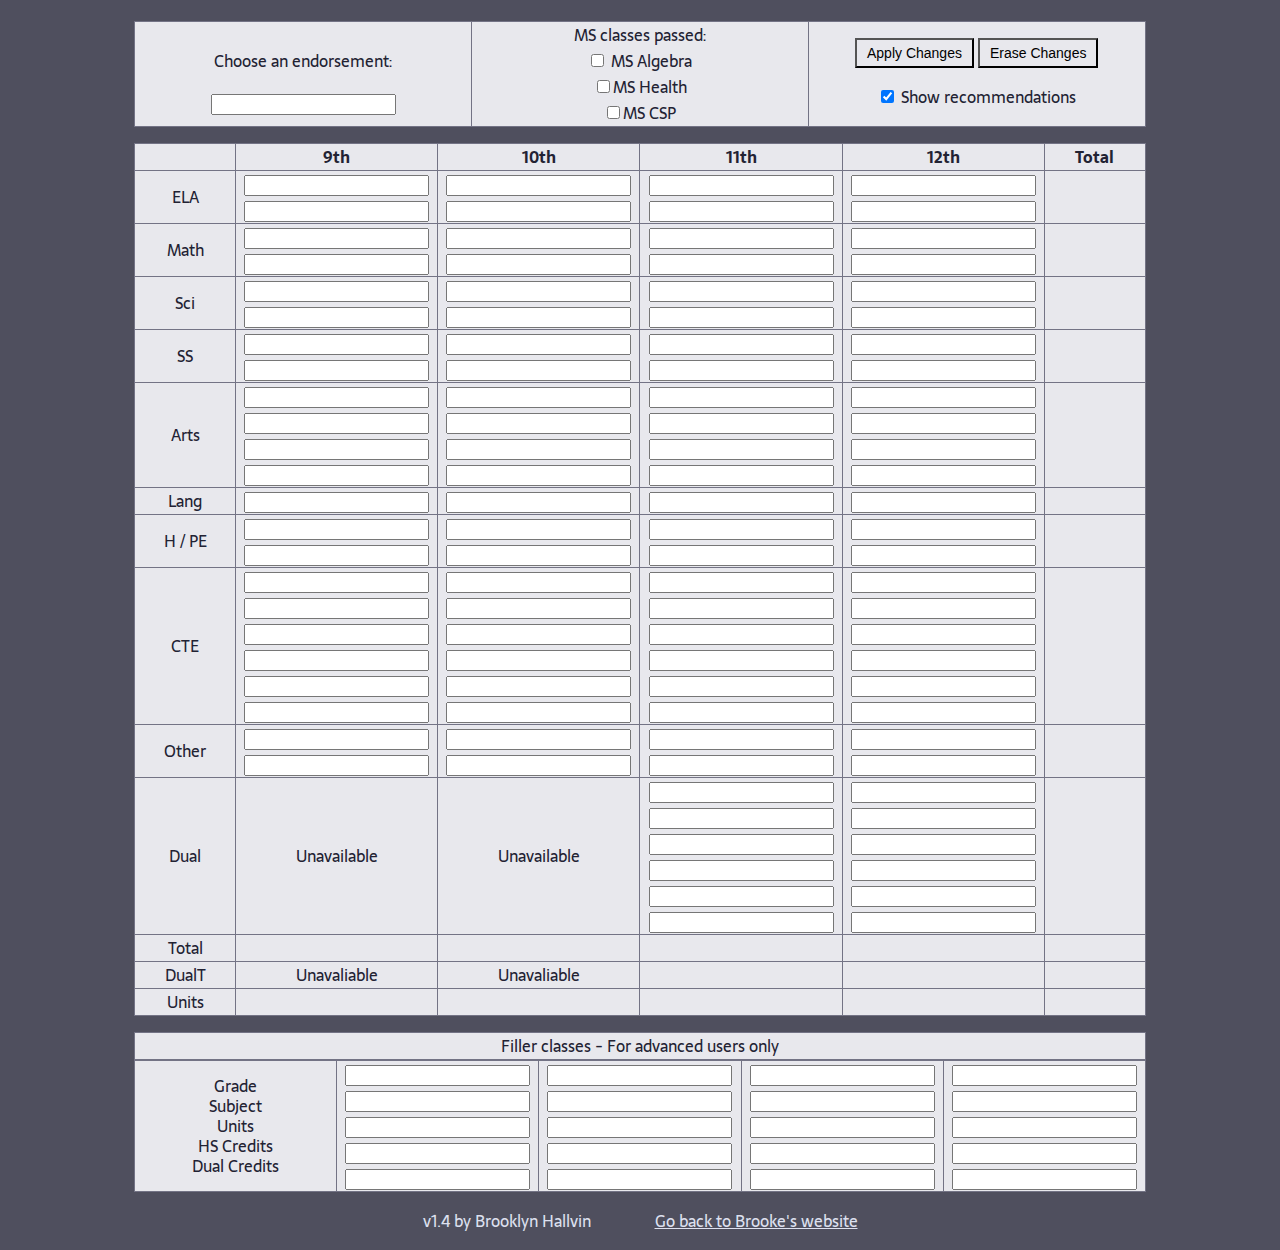
==== bcc/index.html @ bc2b1591 "CASE SENSITIVE????" ====
<!DOCTYPE html>
<html>
	<head>
		<link rel="preconnect" href="https://fonts.gstatic.com">
		<link href="https://fonts.googleapis.com/css2?family=Sarala&family=Sofia&display=swap" rel="stylesheet">
		<title>Project BCC</title>
		<link rel="stylesheet" type="text/css" href="css/style.css">
		<link rel="shortcut icon" href="#">
	</head>
	<body>
		<p class="pad">&nbsp</p>
		<table class="center">
			<colgroup>
				<col width="33%" />
				<col width="33%" />
				<col width="33%" />
			</colgroup>
			<tr>
				<td>
					<p>Choose an endorsement:</p>
					<input list="selection_" name="selection" id="selection" />
					<datalist id="selection_">
						<option value="Advanced Endorsement">Advanced Endorsement</option>
						<option value="Advanced Career Endorsement">Advanced Career Endorsement</option>
						<option value="Advanced Honors Endorsement">Advanced Honors Endorsement</option>
					</datalist>
				</td>
				<td>
					<legend>MS classes passed:</legend>
					<input type="checkbox" id="msclass"> MS Algebra <br>
					<input type="checkbox" id="msclass0">MS Health <br>
					<input type="checkbox" id="msclass1">MS CSP <br>
				</td>
				<td>
					<button class="button" type="button" onclick="calc()">Apply Changes</button>
					<button class="button" type="button" onclick="deleteItems()">Erase Changes</button>
					<p></p>
					<input type="checkbox" id="rec" onclick="show()" value="1" Checked> Show recommendations
				</td>
			</tr>
		</table>
		<p></p>
		<table class="center">
			<colgroup>
				<col width="10%" />
				<col width="20%" />
				<col width="20%" />
				<col width="20%" />
				<col width="20%" />
				<col width="10%" />
			</colgroup>
			<tr>
				<th></th>
				<th>9th</th>
				<th>10th</th>
				<th>11th</th>
				<th>12th</th>
				<th>Total</th>
			</tr>
			<tr>
				<td>ELA</td>
				<td>
					<input list="class_9" name="class9" id="class9" />
					<datalist id="class_9">
						<option value="English I">English I</option>
						<option value="Honors English I">Honors English I</option>
						<option value="Strategic Reading">Strategic Reading</option>
					</datalist>
					<input list="class_95" name="class95" id="class95" />
					<datalist id="class_95">
						<option value="English I">English I</option>
						<option value="Honors English I">Honors English I</option>
						<option value="Strategic Reading">Strategic Reading</option>
					</datalist>
				</td>
				<td>
					<input list="class_90" name="class90" id="class90" />
					<datalist id="class_90">
						<option value="English II + Speech">English II + Speech</option>
						<option value="Honors English II + Speech">Honors English II + Speech</option>
						<option value="Strategic Reading">Strategic Reading</option>
						<option value="Debate I">Debate I</option>
						<option value="Debate II">Debate II</option>
					</datalist>
					<input list="class_96" name="class96" id="class96" />
					<datalist id="class_96">
						<option value="English II + Speech">English II + Speech</option>
						<option value="Honors English II + Speech">Honors English II + Speech</option>
						<option value="Strategic Reading">Strategic Reading</option>
						<option value="Debate I">Debate I</option>
						<option value="Debate II">Debate II</option>
					</datalist>
				</td>
				<td>
					<input list="class_91" name="class91" id="class91" />
					<datalist id="class_91">
						<option value="English III">English III</option>
						<option value="Honors English III">Honors English III</option>
						<option value="Strategic Reading">Strategic Reading</option>
						<option value="Creative Writing">Creative Writing</option>
						<option value="Debate I">Debate I</option>
						<option value="Debate II">Debate II</option>
					</datalist>
					<input list="class_92" name="class92" id="class92" />
					<datalist id="class_92">
						<option value="English III">English III</option>
						<option value="Honors English III">Honors English III</option>
						<option value="Strategic Reading">Strategic Reading</option>
						<option value="Creative Writing">Creative Writing</option>
						<option value="Debate I">Debate I</option>
						<option value="Debate II">Debate II</option>
					</datalist>
				</td>
				<td>
					<input list="class_93" name="class93" id="class93" />
					<datalist id="class_93">
						<option value="English IV">English IV</option>
						<option value="Strategic Reading">Strategic Reading</option>
						<option value="Creative Writing">Creative Writing</option>
						<option value="Research and Communications Writing">Research and Communications Writing</option>
						<option value="Senior Literature">Senior Literature</option>
						<option value="Debate I">Debate I</option>
						<option value="Debate II">Debate II</option>
					</datalist>
					<input list="class_94" name="class94" id="class94" />
					<datalist id="class_94">
						<option value="English IV">English IV</option>
						<option value="Strategic Reading">Strategic Reading</option>
						<option value="Creative Writing">Creative Writing</option>
						<option value="Research and Communications Writing">Research and Communications Writing</option>
						<option value="Senior Literature">Senior Literature</option>
						<option value="Debate I">Debate I</option>
						<option value="Debate II">Debate II</option>
					</datalist>
				</td>
				<td id="9sub"></td>
			</tr>
			<tr>
				<td>Math</td>
				<td>
					<input list="class_8" name="class8" id="class8" />
					<datalist id="class_8">
						<option value="Pre-Algebra">Pre-Algebra</option>
						<option value="Algebra I Lab">Algebra I Lab</option>
						<option value="Algebra I">Algebra I</option>
						<option value="Geometry">Geometry</option>
						<option value="Accelerated Geometry">Accelerated Geometry</option>
						<option value="Algebra II">Algebra II</option>
						<option value="Accelerated Algebra II">Accelerated Algebra II</option>
					</datalist>
					<input list="class_85" name="class85" id="class85" />
					<datalist id="class_85">
						<option value="Pre-Algebra">Pre-Algebra</option>
						<option value="Algebra I Lab">Algebra I Lab</option>
						<option value="Algebra I">Algebra I</option>
						<option value="Geometry">Geometry</option>
						<option value="Accelerated Geometry">Accelerated Geometry</option>
						<option value="Algebra II">Algebra II</option>
						<option value="Accelerated Algebra II">Accelerated Algebra II</option>
					</datalist>
				</td>
				<td>
					<input list="class_80" name="class80" id="class80" />
					<datalist id="class_80">
						<option value="Algebra I">Algebra I</option>
						<option value="Geometry">Geometry</option>
						<option value="Accelerated Geometry">Accelerated Geometry</option>
						<option value="Algebra II">Algebra II</option>
						<option value="Accelerated Algebra II">Accelerated Algebra II</option>
					</datalist>
					<input list="class_86" name="class86" id="class86" />
					<datalist id="class_86">
						<option value="Algebra I">Algebra I</option>
						<option value="Geometry">Geometry</option>
						<option value="Accelerated Geometry">Accelerated Geometry</option>
						<option value="Algebra II">Algebra II</option>
						<option value="Accelerated Algebra II">Accelerated Algebra II</option>
					</datalist>
				</td>
				<td>
					<input list="class_81" name="class81" id="class81" />
					<datalist id="class_81">
						<option value="Algebra I">Algebra I</option>
						<option value="Geometry">Geometry</option>
						<option value="Accelerated Geometry">Accelerated Geometry</option>
						<option value="Algebra II">Algebra II</option>
						<option value="Accelerated Algebra II">Accelerated Algebra II</option>
						<option value="Honors Pre-Calculus">Honors Pre-Calculus</option>
						<option value="Trigonometry">Trigonometry</option>
						<option value="Consumer Math">Consumer Math</option>
						<option value="Statistics and Probability">Statistics and Probability</option>
					</datalist>
					<input list="class_82" name="class82" id="class82" />
					<datalist id="class_82">
						<option value="Algebra I">Algebra I</option>
						<option value="Geometry">Geometry</option>
						<option value="Accelerated Geometry">Accelerated Geometry</option>
						<option value="Algebra II">Algebra II</option>
						<option value="Accelerated Algebra II">Accelerated Algebra II</option>
						<option value="Honors Pre-Calculus">Honors Pre-Calculus</option>
						<option value="Trigonometry">Trigonometry</option>
						<option value="Consumer Math">Consumer Math</option>
						<option value="Statistics and Probability">Statistics and Probability</option>
					</datalist>
				</td>
				<td>
					<input list="class_83" name="class83" id="class83" />
					<datalist id="class_83">
						<option value="Algebra I">Algebra I</option>
						<option value="Geometry">Geometry</option>
						<option value="Accelerated Geometry">Accelerated Geometry</option>
						<option value="Algebra II">Algebra II</option>
						<option value="Accelerated Algebra II">Accelerated Algebra II</option>
						<option value="Honors Pre-Calculus">Honors Pre-Calculus</option>
						<option value="Trigonometry">Trigonometry</option>
						<option value="Consumer Math">Consumer Math</option>
						<option value="Statistics and Probability">Statistics and Probability</option>
						<option value="AP Statistics">AP Statistics</option>
						<option value="AP Calculus AB">AP Calculus AB</option>
					</datalist>
					<input list="class_84" name="class84" id="class84" />
					<datalist id="class_84">
						<option value="Algebra I">Algebra I</option>
						<option value="Geometry">Geometry</option>
						<option value="Accelerated Geometry">Accelerated Geometry</option>
						<option value="Algebra II">Algebra II</option>
						<option value="Accelerated Algebra II">Accelerated Algebra II</option>
						<option value="Honors Pre-Calculus">Honors Pre-Calculus</option>
						<option value="Trigonometry">Trigonometry</option>
						<option value="Consumer Math">Consumer Math</option>
						<option value="Statistics and Probability">Statistics and Probability</option>
						<option value="AP Statistics">AP Statistics</option>
						<option value="AP Calculus AB">AP Calculus AB</option>
					</datalist>
				</td>
				<td id="8sub"></td>
			</tr>
			<tr>
				<td>Sci</td>
				<td>
					<input list="class_7" name="class7" id="class7" />
					<datalist id="class_7">
						<option value="Physical Science">Physical Science</option>
						<option value="Biology">Biology</option>
						<option value="Honors Biology">Honors Biology</option>
					</datalist>
					<input list="class_75" name="class75" id="class75" />
					<datalist id="class_75">
						<option value="Physical Science">Physical Science</option>
						<option value="Biology">Biology</option>
						<option value="Honors Biology">Honors Biology</option>
					</datalist>
				</td>
				<td>
					<input list="class_70" name="class70" id="class70" />
					<datalist id="class_70">
						<option value="Chemistry">Chemistry</option>
						<option value="Honors Chemistry">Honors Chemistry</option>
						<option value="Biology">Biology</option>
						<option value="Honors Biology">Honors Biology</option>
					</datalist>
					<input list="class_76" name="class76" id="class76" />
					<datalist id="class_76">
						<option value="Chemistry">Chemistry</option>
						<option value="Honors Chemistry">Honors Chemistry</option>
						<option value="Biology">Biology</option>
						<option value="Honors Biology">Honors Biology</option>
					</datalist>
				</td>
				<td>
					<input list="class_71" name="class71" id="class71" />
					<datalist id="class_71">
						<option value="Physics">Physics</option>
						<option value="Honors Physics">Honors Physics</option>
						<option value="Chemistry">Chemistry</option>
						<option value="Honors Chemistry">Honors Chemistry</option>
						<option value="Anatomy/Physiology">Anatomy/Physiology</option>
						<option value="Astrology">Astrology</option>
						<option value="Environmental Science">Environmental Science</option>
					</datalist>
					<input list="class_72" name="class72" id="class72" />
					<datalist id="class_72">
						<option value="Physics">Physics</option>
						<option value="Honors Physics">Honors Physics</option>
						<option value="Chemistry">Chemistry</option>
						<option value="Honors Chemistry">Honors Chemistry</option>
						<option value="Anatomy/Physiology">Anatomy/Physiology</option>
						<option value="Astrology">Astrology</option>
						<option value="Environmental Science">Environmental Science</option>
					</datalist>
				</td>
				<td>
					<input list="class_73" name="class73" id="class73" />
					<datalist id="class_73">
						<option value="Physics">Physics</option>
						<option value="Honors Physics">Honors Physics</option>
						<option value="Anatomy/Physiology">Anatomy/Physiology</option>
						<option value="Astrology">Astrology</option>
						<option value="Environmental Science">Environmental Science</option>
					</datalist>
					<input list="class_74" name="class74" id="class74" />
					<datalist id="class_74">
						<option value="Physics">Physics</option>
						<option value="Honors Physics">Honors Physics</option>
						<option value="Anatomy/Physiology">Anatomy/Physiology</option>
						<option value="Astrology">Astrology</option>
						<option value="Environmental Science">Environmental Science</option>
					</datalist>
				</td>
				<td id="7sub"></td>
			</tr>
			<tr>
				<td>SS</td>
				<td>
					<input list="class_6" name="class6" id="class6" />
					<datalist id="class_6">
						<option value="World History/Geography">World History/Geography</option>
						<option value="Honors World History/Geography">Honors World History/Geography</option>
					</datalist>
					<input list="class_65" name="class65" id="class65" />
					<datalist id="class_65">
						<option value="World History/Geography">World History/Geography</option>
						<option value="Honors World History/Geography">Honors World History/Geography</option>
					</datalist>
				</td>
				<td>
					<input list="class_60" name="class60" id="class60" />
					<datalist id="class_60">
						<option value="American History">American History</option>
						<option value="Criminal Justice Today">Criminal Justice Today</option>
						<option value="African American History">African American History</option>
					</datalist>
					<input list="class_66" name="class66" id="class66" />
					<datalist id="class_66">
						<option value="American History">American History</option>
						<option value="Criminal Justice Today">Criminal Justice Today</option>
						<option value="African American History">African American History</option>
						<option value="AP American History">AP American History</option>
					</datalist>
				</td>
				<td>
					<input list="class_61" name="class61" id="class61" />
					<datalist id="class_61">
						<option value="Criminal Justice Today">Criminal Justice Today</option>
						<option value="African American History">African American History</option>
						<option value="Government">Government</option>
						<option value="International Affairs">International Affairs</option>
						<option value="American History and Film">American History and Film</option>
						<option value="Civics">Civics</option>
						<option value="Sociology">Sociology</option>
						<option value="Psychology">Psychology</option>
						<option value="AP Psychology">AP Psychology</option>
						<option value="AP American History">AP American History</option>
					</datalist>
					<input list="class_62" name="class62" id="class62" />
					<datalist id="class_62">
						<option value="Criminal Justice Today">Criminal Justice Today</option>
						<option value="African American History">African American History</option>
						<option value="Government">Government</option>
						<option value="International Affairs">International Affairs</option>
						<option value="American History and Film">American History and Film</option>
						<option value="Civics">Civics</option>
						<option value="Sociology">Sociology</option>
						<option value="Psychology">Psychology</option>
						<option value="AP Psychology">AP Psychology</option>
						<option value="AP American History">AP American History</option>
					</datalist>
				</td>
				<td>
					<input list="class_63" name="class63" id="class63" />
					<datalist id="class_63">
						<option value="Criminal Justice Today">Criminal Justice Today</option>
						<option value="African American History">African American History</option>
						<option value="Government">Government</option>
						<option value="International Affairs">International Affairs</option>
						<option value="American History and Film">American History and Film</option>
						<option value="Civics">Civics</option>
						<option value="Sociology">Sociology</option>
						<option value="Psychology">Psychology</option>
						<option value="AP Psychology">AP Psychology</option>
						<option value="AP American History">AP American History</option>
					</datalist>
					<input list="class_64" name="class64" id="class64" />
					<datalist id="class_64">
						<option value="Criminal Justice Today">Criminal Justice Today</option>
						<option value="African American History">African American History</option>
						<option value="Government">Government</option>
						<option value="International Affairs">International Affairs</option>
						<option value="American History and Film">American History and Film</option>
						<option value="Civics">Civics</option>
						<option value="Sociology">Sociology</option>
						<option value="Psychology">Psychology</option>
						<option value="AP Psychology">AP Psychology</option>
						<option value="AP American History">AP American History</option>
					</datalist>
				</td>
				<td id="6sub"></td>
			</tr>
			<tr>
				<td>Arts</td>
				<td>
					<input list="class_5" name="class5" id="class5" />
					<datalist id="class_5">
						<option value="Music Appreciation">Music Appreciation</option>
						<option value="Symphonic Band">Symphonic Band</option>
						<option value="Concert Band">Concert Band</option>
						<option value="Concert Choir">Concert Choir</option>
						<option value="Tenor Bass Choir">Tenor Bass Choir</option>
						<option value="Treble Choir">Treble Choir</option>
						<option value="Intro to Art I">Intro to Art I</option>
						<option value="Intro to Art II">Intro to Art II</option>
						<option value="Drawing I">Drawing I</option>
						<option value="Drawing II">Drawing II</option>
						<option value="Photography">Photography</option>
						<option value="Drama I">Drama I</option>
					</datalist>
					<input list="class_50" name="class50" id="class50" />
					<datalist id="class_50">
						<option value="Music Appreciation">Music Appreciation</option>
						<option value="Symphonic Band">Symphonic Band</option>
						<option value="Concert Band">Concert Band</option>
						<option value="Concert Choir">Concert Choir</option>
						<option value="Tenor Bass Choir">Tenor Bass Choir</option>
						<option value="Treble Choir">Treble Choir</option>
						<option value="Intro to Art I">Intro to Art I</option>
						<option value="Intro to Art II">Intro to Art II</option>
						<option value="Drawing I">Drawing I</option>
						<option value="Drawing II">Drawing II</option>
						<option value="Photography">Photography</option>
						<option value="Drama I">Drama I</option>
					</datalist>
					<input list="class_51" name="class51" id="class51" />
					<datalist id="class_51">
						<option value="Music Appreciation">Music Appreciation</option>
						<option value="Symphonic Band">Symphonic Band</option>
						<option value="Concert Band">Concert Band</option>
						<option value="Concert Choir">Concert Choir</option>
						<option value="Tenor Bass Choir">Tenor Bass Choir</option>
						<option value="Treble Choir">Treble Choir</option>
						<option value="Intro to Art I">Intro to Art I</option>
						<option value="Intro to Art II">Intro to Art II</option>
						<option value="Drawing I">Drawing I</option>
						<option value="Drawing II">Drawing II</option>
						<option value="Photography">Photography</option>
						<option value="Drama I">Drama I</option>
					</datalist>
					<input list="class_52" name="class52" id="class52" />
					<datalist id="class_52">
						<option value="Music Appreciation">Music Appreciation</option>
						<option value="Symphonic Band">Symphonic Band</option>
						<option value="Concert Band">Concert Band</option>
						<option value="Concert Choir">Concert Choir</option>
						<option value="Tenor Bass Choir">Tenor Bass Choir</option>
						<option value="Treble Choir">Treble Choir</option>
						<option value="Intro to Art I">Intro to Art I</option>
						<option value="Intro to Art II">Intro to Art II</option>
						<option value="Drawing I">Drawing I</option>
						<option value="Drawing II">Drawing II</option>
						<option value="Photography">Photography</option>
						<option value="Drama I">Drama I</option>
					</datalist>
				</td>
				<td>
					<input list="class_53" name="class53" id="class53" />
					<datalist id="class_53">
						<option value="Music Appreciation">Music Appreciation</option>
						<option value="Symphonic Band">Symphonic Band</option>
						<option value="Concert Band">Concert Band</option>
						<option value="Concert Choir">Concert Choir</option>
						<option value="Tenor Bass Choir">Tenor Bass Choir</option>
						<option value="Treble Choir">Treble Choir</option>
						<option value="Intro to Art I">Intro to Art I</option>
						<option value="Intro to Art II">Intro to Art II</option>
						<option value="Drawing I">Drawing I</option>
						<option value="Drawing II">Drawing II</option>
						<option value="Painting I">Painting I</option>
						<option value="Painting II">Painting II</option>
						<option value="Pottery I">Pottery I</option>
						<option value="Pottery II">Pottery II</option>
						<option value="Photography">Photography</option>
						<option value="Drama I">Drama I</option>
					</datalist>
					<input list="class_54" name="class54" id="class54" />
					<datalist id="class_54">
						<option value="Music Appreciation">Music Appreciation</option>
						<option value="Symphonic Band">Symphonic Band</option>
						<option value="Concert Band">Concert Band</option>
						<option value="Concert Choir">Concert Choir</option>
						<option value="Tenor Bass Choir">Tenor Bass Choir</option>
						<option value="Treble Choir">Treble Choir</option>
						<option value="Intro to Art I">Intro to Art I</option>
						<option value="Intro to Art II">Intro to Art II</option>
						<option value="Drawing I">Drawing I</option>
						<option value="Drawing II">Drawing II</option>
						<option value="Painting I">Painting I</option>
						<option value="Painting II">Painting II</option>
						<option value="Pottery I">Pottery I</option>
						<option value="Pottery II">Pottery II</option>
						<option value="Photography">Photography</option>
						<option value="Drama I">Drama I</option>
					</datalist>
					<input list="class_55" name="class55" id="class55" />
					<datalist id="class_55">
						<option value="Music Appreciation">Music Appreciation</option>
						<option value="Symphonic Band">Symphonic Band</option>
						<option value="Concert Band">Concert Band</option>
						<option value="Concert Choir">Concert Choir</option>
						<option value="Tenor Bass Choir">Tenor Bass Choir</option>
						<option value="Treble Choir">Treble Choir</option>
						<option value="Intro to Art I">Intro to Art I</option>
						<option value="Intro to Art II">Intro to Art II</option>
						<option value="Drawing I">Drawing I</option>
						<option value="Drawing II">Drawing II</option>
						<option value="Painting I">Painting I</option>
						<option value="Painting II">Painting II</option>
						<option value="Pottery I">Pottery I</option>
						<option value="Pottery II">Pottery II</option>
						<option value="Photography">Photography</option>
						<option value="Drama I">Drama I</option>
					</datalist>
					<input list="class_56" name="class56" id="class56" />
					<datalist id="class_56">
						<option value="Music Appreciation">Music Appreciation</option>
						<option value="Symphonic Band">Symphonic Band</option>
						<option value="Concert Band">Concert Band</option>
						<option value="Concert Choir">Concert Choir</option>
						<option value="Tenor Bass Choir">Tenor Bass Choir</option>
						<option value="Treble Choir">Treble Choir</option>
						<option value="Intro to Art I">Intro to Art I</option>
						<option value="Intro to Art II">Intro to Art II</option>
						<option value="Drawing I">Drawing I</option>
						<option value="Drawing II">Drawing II</option>
						<option value="Painting I">Painting I</option>
						<option value="Painting II">Painting II</option>
						<option value="Pottery I">Pottery I</option>
						<option value="Pottery II">Pottery II</option>
						<option value="Photography">Photography</option>
						<option value="Drama I">Drama I</option>
					</datalist>
				</td>
				<td>
					<input list="class_57" name="class57" id="class57" />
					<datalist id="class_57">
						<option value="Music Appreciation">Music Appreciation</option>
						<option value="Symphonic Band">Symphonic Band</option>
						<option value="Concert Band">Concert Band</option>
						<option value="Concert Choir">Concert Choir</option>
						<option value="Tenor Bass Choir">Tenor Bass Choir</option>
						<option value="Treble Choir">Treble Choir</option>
						<option value="Intro to Art I">Intro to Art I</option>
						<option value="Intro to Art II">Intro to Art II</option>
						<option value="Drawing I">Drawing I</option>
						<option value="Drawing II">Drawing II</option>
						<option value="Painting I">Painting I</option>
						<option value="Painting II">Painting II</option>
						<option value="Pottery I">Pottery I</option>
						<option value="Pottery II">Pottery II</option>
						<option value="Photography">Photography</option>
						<option value="Art Portfolio">Art Portfolio</option>
						<option value="Drama I">Drama I</option>
					</datalist>
					<input list="class_58" name="class58" id="class58" />
					<datalist id="class_58">
						<option value="Music Appreciation">Music Appreciation</option>
						<option value="Symphonic Band">Symphonic Band</option>
						<option value="Concert Band">Concert Band</option>
						<option value="Concert Choir">Concert Choir</option>
						<option value="Tenor Bass Choir">Tenor Bass Choir</option>
						<option value="Treble Choir">Treble Choir</option>
						<option value="Intro to Art I">Intro to Art I</option>
						<option value="Intro to Art II">Intro to Art II</option>
						<option value="Drawing I">Drawing I</option>
						<option value="Drawing II">Drawing II</option>
						<option value="Painting I">Painting I</option>
						<option value="Painting II">Painting II</option>
						<option value="Pottery I">Pottery I</option>
						<option value="Pottery II">Pottery II</option>
						<option value="Photography">Photography</option>
						<option value="Art Portfolio">Art Portfolio</option>
						<option value="Drama I">Drama I</option>
					</datalist>
					<input list="class_59" name="class59" id="class59" />
					<datalist id="class_59">
						<option value="Music Appreciation">Music Appreciation</option>
						<option value="Symphonic Band">Symphonic Band</option>
						<option value="Concert Band">Concert Band</option>
						<option value="Concert Choir">Concert Choir</option>
						<option value="Tenor Bass Choir">Tenor Bass Choir</option>
						<option value="Treble Choir">Treble Choir</option>
						<option value="Intro to Art I">Intro to Art I</option>
						<option value="Intro to Art II">Intro to Art II</option>
						<option value="Drawing I">Drawing I</option>
						<option value="Drawing II">Drawing II</option>
						<option value="Painting I">Painting I</option>
						<option value="Painting II">Painting II</option>
						<option value="Pottery I">Pottery I</option>
						<option value="Pottery II">Pottery II</option>
						<option value="Photography">Photography</option>
						<option value="Art Portfolio">Art Portfolio</option>
						<option value="Drama I">Drama I</option>
					</datalist>
					<input list="class_5a" name="class5a" id="class5a" />
					<datalist id="class_5a">
						<option value="Music Appreciation">Music Appreciation</option>
						<option value="Symphonic Band">Symphonic Band</option>
						<option value="Concert Band">Concert Band</option>
						<option value="Concert Choir">Concert Choir</option>
						<option value="Tenor Bass Choir">Tenor Bass Choir</option>
						<option value="Treble Choir">Treble Choir</option>
						<option value="Intro to Art I">Intro to Art I</option>
						<option value="Intro to Art II">Intro to Art II</option>
						<option value="Drawing I">Drawing I</option>
						<option value="Drawing II">Drawing II</option>
						<option value="Painting I">Painting I</option>
						<option value="Painting II">Painting II</option>
						<option value="Pottery I">Pottery I</option>
						<option value="Pottery II">Pottery II</option>
						<option value="Photography">Photography</option>
						<option value="Art Portfolio">Art Portfolio</option>
						<option value="Drama I">Drama I</option>
					</datalist>
				</td>
				<td>
					<input list="class_5b" name="class5b" id="class5b" />
					<datalist id="class_5b">
						<option value="Music Appreciation">Music Appreciation</option>
						<option value="Symphonic Band">Symphonic Band</option>
						<option value="Concert Band">Concert Band</option>
						<option value="Concert Choir">Concert Choir</option>
						<option value="Tenor Bass Choir">Tenor Bass Choir</option>
						<option value="Treble Choir">Treble Choir</option>
						<option value="Intro to Art I">Intro to Art I</option>
						<option value="Intro to Art II">Intro to Art II</option>
						<option value="Drawing I">Drawing I</option>
						<option value="Drawing II">Drawing II</option>
						<option value="Painting I">Painting I</option>
						<option value="Painting II">Painting II</option>
						<option value="Pottery I">Pottery I</option>
						<option value="Pottery II">Pottery II</option>
						<option value="Photography">Photography</option>
						<option value="Art Portfolio">Art Portfolio</option>
						<option value="Drama I">Drama I</option>
					</datalist>
					<input list="class_5c" name="class5c" id="class5c" />
					<datalist id="class_5c">
						<option value="Music Appreciation">Music Appreciation</option>
						<option value="Symphonic Band">Symphonic Band</option>
						<option value="Concert Band">Concert Band</option>
						<option value="Concert Choir">Concert Choir</option>
						<option value="Tenor Bass Choir">Tenor Bass Choir</option>
						<option value="Treble Choir">Treble Choir</option>
						<option value="Intro to Art I">Intro to Art I</option>
						<option value="Intro to Art II">Intro to Art II</option>
						<option value="Drawing I">Drawing I</option>
						<option value="Drawing II">Drawing II</option>
						<option value="Painting I">Painting I</option>
						<option value="Painting II">Painting II</option>
						<option value="Pottery I">Pottery I</option>
						<option value="Pottery II">Pottery II</option>
						<option value="Photography">Photography</option>
						<option value="Art Portfolio">Art Portfolio</option>
						<option value="Drama I">Drama I</option>
					</datalist>
					<input list="class_5d" name="class5d" id="class5d" />
					<datalist id="class_5d">
						<option value="Music Appreciation">Music Appreciation</option>
						<option value="Symphonic Band">Symphonic Band</option>
						<option value="Concert Band">Concert Band</option>
						<option value="Concert Choir">Concert Choir</option>
						<option value="Tenor Bass Choir">Tenor Bass Choir</option>
						<option value="Treble Choir">Treble Choir</option>
						<option value="Intro to Art I">Intro to Art I</option>
						<option value="Intro to Art II">Intro to Art II</option>
						<option value="Drawing I">Drawing I</option>
						<option value="Drawing II">Drawing II</option>
						<option value="Painting I">Painting I</option>
						<option value="Painting II">Painting II</option>
						<option value="Pottery I">Pottery I</option>
						<option value="Pottery II">Pottery II</option>
						<option value="Photography">Photography</option>
						<option value="Art Portfolio">Art Portfolio</option>
						<option value="Drama I">Drama I</option>
					</datalist>
					<input list="class_5e" name="class5e" id="class5e" />
					<datalist id="class_5e">
						<option value="Music Appreciation">Music Appreciation</option>
						<option value="Symphonic Band">Symphonic Band</option>
						<option value="Concert Band">Concert Band</option>
						<option value="Concert Choir">Concert Choir</option>
						<option value="Tenor Bass Choir">Tenor Bass Choir</option>
						<option value="Treble Choir">Treble Choir</option>
						<option value="Intro to Art I">Intro to Art I</option>
						<option value="Intro to Art II">Intro to Art II</option>
						<option value="Drawing I">Drawing I</option>
						<option value="Drawing II">Drawing II</option>
						<option value="Painting I">Painting I</option>
						<option value="Painting II">Painting II</option>
						<option value="Pottery I">Pottery I</option>
						<option value="Pottery II">Pottery II</option>
						<option value="Photography">Photography</option>
						<option value="Art Portfolio">Art Portfolio</option>
						<option value="Drama I">Drama I</option>
					</datalist>
				</td>
				<td id="5sub"></td>
			</tr>
			<tr>
				<td>Lang</td>
				<td>
					<input list="class_4" name="class4" id="class4" />
					<datalist id="class_4">
						<option value="Spanish I">Spanish I</option>
						<option value="German I">German I</option>
					</datalist>
				</td>
				<td>
					<input list="class_40" name="class40" id="class40" />
					<datalist id="class_40">
						<option value="Spanish I">Spanish I</option>
						<option value="Spanish II">Spanish II</option>
						<option value="German I">German I</option>
						<option value="German II">German II</option>
					</datalist>
				</td>
				<td>
					<input list="class_41" name="class41" id="class41" />
					<datalist id="class_41">
						<option value="Spanish I">Spanish I</option>
						<option value="Spanish II">Spanish II</option>
						<option value="Spanish III">Spanish III</option>
						<option value="German I">German I</option>
						<option value="German II">German II</option>
					</datalist>
				</td>
				<td>
					<input list="class_42" name="class42" id="class42" />
					<datalist id="class_42">
						<option value="Spanish I">Spanish I</option>
						<option value="Spanish II">Spanish II</option>
						<option value="Spanish III">Spanish III</option>
						<option value="Spanish IV">Spanish IV</option>
						<option value="German I">German I</option>
						<option value="German II">German II</option>
					</datalist>
				</td>
				<td id="4sub"></td>
			</tr>
			<tr>
				<td>H / PE</td>
				<td>
					<input list="class_3" name="class3" id="class3" />
					<datalist id="class_3">
						<option value="PE">PE</option>
						<option value="Health">Health</option>
						<option value="Cardio">Cardio</option>
					</datalist>
					<input list="class_30" name="class30" id="class30" />
					<datalist id="class_30">
						<option value="PE">PE</option>
						<option value="Health">Health</option>
						<option value="Cardio">Cardio</option>
					</datalist>
				</td>
				<td>
					<input list="class_31" name="class31" id="class31" />
					<datalist id="class_31">
						<option value="PE">PE</option>
						<option value="Health">Health</option>
						<option value="Cardio">Cardio</option>
						<option value="Fitness and Conditioning">Fitness and Conditioning</option>
						
					</datalist>
					<input list="class_32" name="class32" id="class32" />
					<datalist id="class_32">
						<option value="PE">PE</option>
						<option value="Health">Health</option>
						<option value="Cardio">Cardio</option>
						<option value="Fitness and Conditioning">Fitness and Conditioning</option>
					</datalist>
				</td>
				<td>
					<input list="class_33" name="class33" id="class33" />
					<datalist id="class_33">
						<option value="PE">PE</option>
						<option value="Health">Health</option>
						<option value="Cardio">Cardio</option>
						<option value="Fitness and Conditioning">Fitness and Conditioning</option>
					</datalist>
					<input list="class_34" name="class34" id="class34" />
					<datalist id="class_34">
						<option value="PE">PE</option>
						<option value="Health">Health</option>
						<option value="Cardio">Cardio</option>
						<option value="Fitness and Conditioning">Fitness and Conditioning</option>
					</datalist>
				</td>
				<td>
					<input list="class_35" name="class35" id="class35" />
					<datalist id="class_35">
						<option value="PE">PE</option>
						<option value="Health">Health</option>
						<option value="Cardio">Cardio</option>
						<option value="Fitness and Conditioning">Fitness and Conditioning</option>
					</datalist>
					<input list="class_36" name="class36" id="class36" />
					<datalist id="class_36">
						<option value="PE">PE</option>
						<option value="Health">Health</option>
						<option value="Cardio">Cardio</option>
						<option value="Fitness and Conditioning">Fitness and Conditioning</option>
					</datalist>
				</td>
				<td id="3sub"></td>
			</tr>
			<tr>
				<td>CTE</td>
				<td>
					<input list="class_2" name="class2" id="class2" />
					<datalist id="class_2">
						<option value="Intro to Business">Intro to Business</option>
						<option value="Nutrition and Wellness">Nutrition and Wellness</option>
						<option value="Nutrition Sciences">Nutrition Sciences</option>
						<option value="Human Development I">Human Development I</option>
						<option value="Human Development II">Human Development II</option>
						<option value="Exploration of Information Technology">Exploration of Information Technology</option>
						<option value="Computer Science Principles I">Computer Science Principles I</option>
						<option value="Computer Science Principles II">Computer Science Principles II</option>
						<option value="Exploration of Media Arts I">Exploration of Media Arts I</option>
						<option value="Exploration of Media Arts II">Exploration of Media Arts II</option>
						<option value="Interior Design I">Interior Design I</option>
						<option value="Interior Design II">Interior Design II</option>
						<option value="Introduction to Building Trades">Introduction to Building Trades</option>
						<option value="Welding Tech I">Welding Tech I</option>
						<option value="Welding Tech II">Welding Tech II</option>
						<option value="Intro to Construction">Intro to Construction</option>
						<option value="Intro to AFNR">Intro to AFNR</option>
						<option value="Fundamental Animal Science">Fundamental Animal Science</option>
						<option value="Advanced Animal Science">Advanced Animal Science</option>
						<option value="Wildlife and Fisheries">Wildlife and Fisheries</option>
						<option value="Fundamental Ag Mechanical Technologies"> Fundamental Ag Mechanical Technologies</option>
						<option value="Agribusiness Management">Agribusiness Management</option>
						<option value="Principles of Marketing">Principles of Marketing</option>
						<option value="Sports Marketing Strategies">Sports Marketing Strategies</option>
						<option value="Fundamental Horticulture">Fundamental Horticulture</option>
						<option value="Advanced Horticulture">Advanced Horticulture</option>
					</datalist>
					<input list="class_20" name="class20" id="class20" />
					<datalist id="class_20">
						<option value="Intro to Business">Intro to Business</option>
						<option value="Nutrition and Wellness">Nutrition and Wellness</option>
						<option value="Nutrition Sciences">Nutrition Sciences</option>
						<option value="Human Development I">Human Development I</option>
						<option value="Human Development II">Human Development II</option>
						<option value="Exploration of Information Technology">Exploration of Information Technology</option>
						<option value="Computer Science Principles I">Computer Science Principles I</option>
						<option value="Computer Science Principles II">Computer Science Principles II</option>
						<option value="Exploration of Media Arts I">Exploration of Media Arts I</option>
						<option value="Exploration of Media Arts II">Exploration of Media Arts II</option>
						<option value="Interior Design I">Interior Design I</option>
						<option value="Interior Design II">Interior Design II</option>
						<option value="Introduction to Building Trades">Introduction to Building Trades</option>
						<option value="Welding Tech I">Welding Tech I</option>
						<option value="Welding Tech II">Welding Tech II</option>
						<option value="Intro to Construction">Intro to Construction</option>
						<option value="Intro to AFNR">Intro to AFNR</option>
						<option value="Fundamental Animal Science">Fundamental Animal Science</option>
						<option value="Advanced Animal Science">Advanced Animal Science</option>
						<option value="Wildlife and Fisheries">Wildlife and Fisheries</option>
						<option value="Fundamental Ag Mechanical Technologies"> Fundamental Ag Mechanical Technologies</option>
						<option value="Agribusiness Management">Agribusiness Management</option>
						<option value="Principles of Marketing">Principles of Marketing</option>
						<option value="Sports Marketing Strategies">Sports Marketing Strategies</option>
						<option value="Fundamental Horticulture">Fundamental Horticulture</option>
						<option value="Advanced Horticulture">Advanced Horticulture</option>
					</datalist>
					<input list="class_21" name="class21" id="class21" />
					<datalist id="class_21">
						<option value="Intro to Business">Intro to Business</option>
						<option value="Nutrition and Wellness">Nutrition and Wellness</option>
						<option value="Nutrition Sciences">Nutrition Sciences</option>
						<option value="Human Development I">Human Development I</option>
						<option value="Human Development II">Human Development II</option>
						<option value="Exploration of Information Technology">Exploration of Information Technology</option>
						<option value="Computer Science Principles I">Computer Science Principles I</option>
						<option value="Computer Science Principles II">Computer Science Principles II</option>
						<option value="Exploration of Media Arts I">Exploration of Media Arts I</option>
						<option value="Exploration of Media Arts II">Exploration of Media Arts II</option>
						<option value="Interior Design I">Interior Design I</option>
						<option value="Interior Design II">Interior Design II</option>
						<option value="Introduction to Building Trades">Introduction to Building Trades</option>
						<option value="Welding Tech I">Welding Tech I</option>
						<option value="Welding Tech II">Welding Tech II</option>
						<option value="Intro to Construction">Intro to Construction</option>
						<option value="Intro to AFNR">Intro to AFNR</option>
						<option value="Fundamental Animal Science">Fundamental Animal Science</option>
						<option value="Advanced Animal Science">Advanced Animal Science</option>
						<option value="Wildlife and Fisheries">Wildlife and Fisheries</option>
						<option value="Fundamental Ag Mechanical Technologies"> Fundamental Ag Mechanical Technologies</option>
						<option value="Agribusiness Management">Agribusiness Management</option>
						<option value="Principles of Marketing">Principles of Marketing</option>
						<option value="Sports Marketing Strategies">Sports Marketing Strategies</option>
						<option value="Fundamental Horticulture">Fundamental Horticulture</option>
						<option value="Advanced Horticulture">Advanced Horticulture</option>
					</datalist>
					<input list="class_22" name="class22" id="class22" />
					<datalist id="class_22">
						<option value="Intro to Business">Intro to Business</option>
						<option value="Nutrition and Wellness">Nutrition and Wellness</option>
						<option value="Nutrition Sciences">Nutrition Sciences</option>
						<option value="Human Development I">Human Development I</option>
						<option value="Human Development II">Human Development II</option>
						<option value="Exploration of Information Technology">Exploration of Information Technology</option>
						<option value="Computer Science Principles I">Computer Science Principles I</option>
						<option value="Computer Science Principles II">Computer Science Principles II</option>
						<option value="Exploration of Media Arts I">Exploration of Media Arts I</option>
						<option value="Exploration of Media Arts II">Exploration of Media Arts II</option>
						<option value="Interior Design I">Interior Design I</option>
						<option value="Interior Design II">Interior Design II</option>
						<option value="Introduction to Building Trades">Introduction to Building Trades</option>
						<option value="Welding Tech I">Welding Tech I</option>
						<option value="Welding Tech II">Welding Tech II</option>
						<option value="Intro to Construction">Intro to Construction</option>
						<option value="Intro to AFNR">Intro to AFNR</option>
						<option value="Fundamental Animal Science">Fundamental Animal Science</option>
						<option value="Advanced Animal Science">Advanced Animal Science</option>
						<option value="Wildlife and Fisheries">Wildlife and Fisheries</option>
						<option value="Fundamental Ag Mechanical Technologies"> Fundamental Ag Mechanical Technologies</option>
						<option value="Agribusiness Management">Agribusiness Management</option>
						<option value="Principles of Marketing">Principles of Marketing</option>
						<option value="Sports Marketing Strategies">Sports Marketing Strategies</option>
						<option value="Fundamental Horticulture">Fundamental Horticulture</option>
						<option value="Advanced Horticulture">Advanced Horticulture</option>
					</datalist>
					<input list="class_23" name="class23" id="class23" />
					<datalist id="class_23">
						<option value="Intro to Business">Intro to Business</option>
						<option value="Nutrition and Wellness">Nutrition and Wellness</option>
						<option value="Nutrition Sciences">Nutrition Sciences</option>
						<option value="Human Development I">Human Development I</option>
						<option value="Human Development II">Human Development II</option>
						<option value="Exploration of Information Technology">Exploration of Information Technology</option>
						<option value="Computer Science Principles I">Computer Science Principles I</option>
						<option value="Computer Science Principles II">Computer Science Principles II</option>
						<option value="Exploration of Media Arts I">Exploration of Media Arts I</option>
						<option value="Exploration of Media Arts II">Exploration of Media Arts II</option>
						<option value="Interior Design I">Interior Design I</option>
						<option value="Interior Design II">Interior Design II</option>
						<option value="Introduction to Building Trades">Introduction to Building Trades</option>
						<option value="Welding Tech I">Welding Tech I</option>
						<option value="Welding Tech II">Welding Tech II</option>
						<option value="Intro to Construction">Intro to Construction</option>
						<option value="Intro to AFNR">Intro to AFNR</option>
						<option value="Fundamental Animal Science">Fundamental Animal Science</option>
						<option value="Advanced Animal Science">Advanced Animal Science</option>
						<option value="Wildlife and Fisheries">Wildlife and Fisheries</option>
						<option value="Fundamental Ag Mechanical Technologies"> Fundamental Ag Mechanical Technologies</option>
						<option value="Agribusiness Management">Agribusiness Management</option>
						<option value="Principles of Marketing">Principles of Marketing</option>
						<option value="Sports Marketing Strategies">Sports Marketing Strategies</option>
						<option value="Fundamental Horticulture">Fundamental Horticulture</option>
						<option value="Advanced Horticulture">Advanced Horticulture</option>
					</datalist>
					<input list="class_24" name="class24" id="class24" />
					<datalist id="class_24">
						<option value="Intro to Business">Intro to Business</option>
						<option value="Nutrition and Wellness">Nutrition and Wellness</option>
						<option value="Nutrition Sciences">Nutrition Sciences</option>
						<option value="Human Development I">Human Development I</option>
						<option value="Human Development II">Human Development II</option>
						<option value="Exploration of Information Technology">Exploration of Information Technology</option>
						<option value="Computer Science Principles I">Computer Science Principles I</option>
						<option value="Computer Science Principles II">Computer Science Principles II</option>
						<option value="Exploration of Media Arts I">Exploration of Media Arts I</option>
						<option value="Exploration of Media Arts II">Exploration of Media Arts II</option>
						<option value="Interior Design I">Interior Design I</option>
						<option value="Interior Design II">Interior Design II</option>
						<option value="Introduction to Building Trades">Introduction to Building Trades</option>
						<option value="Welding Tech I">Welding Tech I</option>
						<option value="Welding Tech II">Welding Tech II</option>
						<option value="Intro to Construction">Intro to Construction</option>
						<option value="Intro to AFNR">Intro to AFNR</option>
						<option value="Fundamental Animal Science">Fundamental Animal Science</option>
						<option value="Advanced Animal Science">Advanced Animal Science</option>
						<option value="Wildlife and Fisheries">Wildlife and Fisheries</option>
						<option value="Fundamental Ag Mechanical Technologies"> Fundamental Ag Mechanical Technologies</option>
						<option value="Agribusiness Management">Agribusiness Management</option>
						<option value="Principles of Marketing">Principles of Marketing</option>
						<option value="Sports Marketing Strategies">Sports Marketing Strategies</option>
						<option value="Fundamental Horticulture">Fundamental Horticulture</option>
						<option value="Advanced Horticulture">Advanced Horticulture</option>
					</datalist>
				</td>
				<td>
					<input list="class_25" name="class25" id="class25" />
					<datalist id="class_25">
						<option value="Intro to Business">Intro to Business</option>
						<option value="Accounting">Accounting</option>
						<option value="Business Law">Business Law</option>
						<option value="Nutrition and Wellness">Nutrition and Wellness</option>
						<option value="Nutrition Sciences">Nutrition Sciences</option>
						<option value="Human Development I">Human Development I</option>
						<option value="Human Development II">Human Development II</option>
						<option value="Exploration of Information Technology">Exploration of Information Technology</option>
						<option value="Computer Science Principles I">Computer Science Principles I</option>
						<option value="Computer Science Principles II">Computer Science Principles II</option>
						<option value="Cybersecurity I">Cybersecurity I</option>
						<option value="Cybersecurity II">Cybersecurity II</option>
						<option value="Exploration of Media Arts I">Exploration of Media Arts I</option>
						<option value="Exploration of Media Arts II">Exploration of Media Arts II</option>
						<option value="Media Design and Broadcasting I">Media Design and Broadcasting I</option>
						<option value="Media Design and Broadcasting II">Media Design and Broadcasting II</option>
						<option value="Interior Design I">Interior Design I</option>
						<option value="Interior Design II">Interior Design II</option>
						<option value="Introduction to Building Trades">Introduction to Building Trades</option>
						<option value="Welding Tech I">Welding Tech I</option>
						<option value="Welding Tech II">Welding Tech II</option>
						<option value="Welding Tech III">Welding Tech III</option>
						<option value="Welding Tech IV">Welding Tech IV</option>
						<option value="Entrepreneurship">Entrepreneurship</option>
						<option value="Intro to Engineering Design">Intro to Engineering Design</option>
						<option value="Intro to Construction">Intro to Construction</option>
						<option value="Intro to AFNR">Intro to AFNR</option>
						<option value="Fundamental Animal Science">Fundamental Animal Science</option>
						<option value="Advanced Animal Science">Advanced Animal Science</option>
						<option value="Wildlife and Fisheries">Wildlife and Fisheries</option>
						<option value="Fundamental Ag Mechanical Technologies"> Fundamental Ag Mechanical Technologies</option>
						<option value="Agricultural Leadership and Communications">Agricultural Leadership and Communications</option>
						<option value="Agribusiness Management">Agribusiness Management</option>
						<option value="Principles of Marketing">Principles of Marketing</option>
						<option value="Sports Marketing Strategies">Sports Marketing Strategies</option>
						<option value="Fundamental Horticulture">Fundamental Horticulture</option>
						<option value="Advanced Horticulture">Advanced Horticulture</option>
					</datalist>
					<input list="class_26" name="class26" id="class26" />
					<datalist id="class_26">
						<option value="Intro to Business">Intro to Business</option>
						<option value="Accounting">Accounting</option>
						<option value="Business Law">Business Law</option>
						<option value="Nutrition and Wellness">Nutrition and Wellness</option>
						<option value="Nutrition Sciences">Nutrition Sciences</option>
						<option value="Human Development I">Human Development I</option>
						<option value="Human Development II">Human Development II</option>
						<option value="Exploration of Information Technology">Exploration of Information Technology</option>
						<option value="Computer Science Principles I">Computer Science Principles I</option>
						<option value="Computer Science Principles II">Computer Science Principles II</option>
						<option value="Cybersecurity I">Cybersecurity I</option>
						<option value="Cybersecurity II">Cybersecurity II</option>
						<option value="Exploration of Media Arts I">Exploration of Media Arts I</option>
						<option value="Exploration of Media Arts II">Exploration of Media Arts II</option>
						<option value="Media Design and Broadcasting I">Media Design and Broadcasting I</option>
						<option value="Media Design and Broadcasting II">Media Design and Broadcasting II</option>
						<option value="Interior Design I">Interior Design I</option>
						<option value="Interior Design II">Interior Design II</option>
						<option value="Introduction to Building Trades">Introduction to Building Trades</option>
						<option value="Welding Tech I">Welding Tech I</option>
						<option value="Welding Tech II">Welding Tech II</option>
						<option value="Welding Tech III">Welding Tech III</option>
						<option value="Welding Tech IV">Welding Tech IV</option>
						<option value="Entrepreneurship">Entrepreneurship</option>
						<option value="Intro to Engineering Design">Intro to Engineering Design</option>
						<option value="Intro to Construction">Intro to Construction</option>
						<option value="Intro to AFNR">Intro to AFNR</option>
						<option value="Fundamental Animal Science">Fundamental Animal Science</option>
						<option value="Advanced Animal Science">Advanced Animal Science</option>
						<option value="Wildlife and Fisheries">Wildlife and Fisheries</option>
						<option value="Fundamental Ag Mechanical Technologies"> Fundamental Ag Mechanical Technologies</option>
						<option value="Agricultural Leadership and Communications">Agricultural Leadership and Communications</option>
						<option value="Agribusiness Management">Agribusiness Management</option>
						<option value="Principles of Marketing">Principles of Marketing</option>
						<option value="Sports Marketing Strategies">Sports Marketing Strategies</option>
						<option value="Fundamental Horticulture">Fundamental Horticulture</option>
						<option value="Advanced Horticulture">Advanced Horticulture</option>
					</datalist>
					<input list="class_27" name="class27" id="class27" />
					<datalist id="class_27">
						<option value="Intro to Business">Intro to Business</option>
						<option value="Accounting">Accounting</option>
						<option value="Business Law">Business Law</option>
						<option value="Nutrition and Wellness">Nutrition and Wellness</option>
						<option value="Nutrition Sciences">Nutrition Sciences</option>
						<option value="Human Development I">Human Development I</option>
						<option value="Human Development II">Human Development II</option>
						<option value="Exploration of Information Technology">Exploration of Information Technology</option>
						<option value="Computer Science Principles I">Computer Science Principles I</option>
						<option value="Computer Science Principles II">Computer Science Principles II</option>
						<option value="Cybersecurity I">Cybersecurity I</option>
						<option value="Cybersecurity II">Cybersecurity II</option>
						<option value="Exploration of Media Arts I">Exploration of Media Arts I</option>
						<option value="Exploration of Media Arts II">Exploration of Media Arts II</option>
						<option value="Media Design and Broadcasting I">Media Design and Broadcasting I</option>
						<option value="Media Design and Broadcasting II">Media Design and Broadcasting II</option>
						<option value="Interior Design I">Interior Design I</option>
						<option value="Interior Design II">Interior Design II</option>
						<option value="Introduction to Building Trades">Introduction to Building Trades</option>
						<option value="Welding Tech I">Welding Tech I</option>
						<option value="Welding Tech II">Welding Tech II</option>
						<option value="Welding Tech III">Welding Tech III</option>
						<option value="Welding Tech IV">Welding Tech IV</option>
						<option value="Entrepreneurship">Entrepreneurship</option>
						<option value="Intro to Engineering Design">Intro to Engineering Design</option>
						<option value="Intro to Construction">Intro to Construction</option>
						<option value="Intro to AFNR">Intro to AFNR</option>
						<option value="Fundamental Animal Science">Fundamental Animal Science</option>
						<option value="Advanced Animal Science">Advanced Animal Science</option>
						<option value=" Wildlife and Fisheries">Wildlife and Fisheries</option>
						<option value=" Fundamental Ag Mechanical Technologies"> Fundamental Ag Mechanical Technologies</option>
						<option value="Agricultural Leadership and Communications">Agricultural Leadership and Communications</option>
						<option value="Agribusiness Management">Agribusiness Management</option>
						<option value="Principles of Marketing">Principles of Marketing</option>
						<option value="Sports Marketing Strategies">Sports Marketing Strategies</option>
						<option value="Fundamental Horticulture">Fundamental Horticulture</option>
						<option value="Advanced Horticulture">Advanced Horticulture</option>
					</datalist>
					<input list="class_28" name="class28" id="class28" />
					<datalist id="class_28">
						<option value="Intro to Business">Intro to Business</option>
						<option value="Accounting">Accounting</option>
						<option value="Business Law">Business Law</option>
						<option value="Nutrition and Wellness">Nutrition and Wellness</option>
						<option value="Nutrition Sciences">Nutrition Sciences</option>
						<option value="Human Development I">Human Development I</option>
						<option value="Human Development II">Human Development II</option>
						<option value="Exploration of Information Technology">Exploration of Information Technology</option>
						<option value="Computer Science Principles I">Computer Science Principles I</option>
						<option value="Computer Science Principles II">Computer Science Principles II</option>
						<option value="Cybersecurity I">Cybersecurity I</option>
						<option value="Cybersecurity II">Cybersecurity II</option>
						<option value="Exploration of Media Arts I">Exploration of Media Arts I</option>
						<option value="Exploration of Media Arts II">Exploration of Media Arts II</option>
						<option value="Media Design and Broadcasting I">Media Design and Broadcasting I</option>
						<option value="Media Design and Broadcasting II">Media Design and Broadcasting II</option>
						<option value="Interior Design I">Interior Design I</option>
						<option value="Interior Design II">Interior Design II</option>
						<option value="Introduction to Building Trades">Introduction to Building Trades</option>
						<option value="Welding Tech I">Welding Tech I</option>
						<option value="Welding Tech II">Welding Tech II</option>
						<option value="Welding Tech III">Welding Tech III</option>
						<option value="Welding Tech IV">Welding Tech IV</option>
						<option value="Entrepreneurship">Entrepreneurship</option>
						<option value="Intro to Engineering Design">Intro to Engineering Design</option>
						<option value="Intro to Construction">Intro to Construction</option>
						<option value="Intro to AFNR">Intro to AFNR</option>
						<option value="Fundamental Animal Science">Fundamental Animal Science</option>
						<option value="Advanced Animal Science">Advanced Animal Science</option>
						<option value="Wildlife and Fisheries">Wildlife and Fisheries</option>
						<option value="Fundamental Ag Mechanical Technologies"> Fundamental Ag Mechanical Technologies</option>
						<option value="Agricultural Leadership and Communications">Agricultural Leadership and Communications</option>
						<option value="Agribusiness Management">Agribusiness Management</option>
						<option value="Principles of Marketing">Principles of Marketing</option>
						<option value="Sports Marketing Strategies">Sports Marketing Strategies</option>
						<option value="Fundamental Horticulture">Fundamental Horticulture</option>
						<option value="Advanced Horticulture">Advanced Horticulture</option>
					</datalist>
					<input list="class_29" name="class29" id="class29" />
					<datalist id="class_29">
						<option value="Intro to Business"></option>
						<option value="Intro to Business">Intro to Business</option>
						<option value="Accounting">Accounting</option>
						<option value="Business Law">Business Law</option>
						<option value="Nutrition and Wellness">Nutrition and Wellness</option>
						<option value="Nutrition Sciences">Nutrition Sciences</option>
						<option value="Human Development I">Human Development I</option>
						<option value="Human Development II">Human Development II</option>
						<option value="Exploration of Information Technology">Exploration of Information Technology</option>
						<option value="Computer Science Principles I">Computer Science Principles I</option>
						<option value="Computer Science Principles II">Computer Science Principles II</option>
						<option value="Cybersecurity I">Cybersecurity I</option>
						<option value="Cybersecurity II">Cybersecurity II</option>
						<option value="Exploration of Media Arts I">Exploration of Media Arts I</option>
						<option value="Exploration of Media Arts II">Exploration of Media Arts II</option>
						<option value="Media Design and Broadcasting I">Media Design and Broadcasting I</option>
						<option value="Media Design and Broadcasting II">Media Design and Broadcasting II</option>
						<option value="Interior Design I">Interior Design I</option>
						<option value="Interior Design II">Interior Design II</option>
						<option value="Introduction to Building Trades">Introduction to Building Trades</option>
						<option value="Welding Tech I">Welding Tech I</option>
						<option value="Welding Tech II">Welding Tech II</option>
						<option value="Welding Tech III">Welding Tech III</option>
						<option value="Welding Tech IV">Welding Tech IV</option>
						<option value="Entrepreneurship">Entrepreneurship</option>
						<option value="Intro to Engineering Design">Intro to Engineering Design</option>
						<option value="Intro to Construction">Intro to Construction</option>
						<option value="Intro to AFNR">Intro to AFNR</option>
						<option value="Fundamental Animal Science">Fundamental Animal Science</option>
						<option value="Advanced Animal Science">Advanced Animal Science</option>
						<option value="Wildlife and Fisheries">Wildlife and Fisheries</option>
						<option value="Fundamental Ag Mechanical Technologies"> Fundamental Ag Mechanical Technologies</option>
						<option value="Agricultural Leadership and Communications">Agricultural Leadership and Communications</option>
						<option value="Agribusiness Management">Agribusiness Management</option>
						<option value="Principles of Marketing">Principles of Marketing</option>
						<option value="Sports Marketing Strategies">Sports Marketing Strategies</option>
						<option value="Fundamental Horticulture">Fundamental Horticulture</option>
						<option value="Advanced Horticulture">Advanced Horticulture</option>
					</datalist>
					<input list="class_2a" name="class2a" id="class2a" />
					<datalist id="class_2a">
						<option value="Intro to Business">Intro to Business</option>
						<option value="Accounting">Accounting</option>
						<option value="Business Law">Business Law</option>
						<option value="Nutrition and Wellness">Nutrition and Wellness</option>
						<option value="Nutrition Sciences">Nutrition Sciences</option>
						<option value="Human Development I">Human Development I</option>
						<option value="Human Development II">Human Development II</option>
						<option value="Exploration of Information Technology">Exploration of Information Technology</option>
						<option value="Computer Science Principles I">Computer Science Principles I</option>
						<option value="Computer Science Principles II">Computer Science Principles II</option>
						<option value="Cybersecurity I">Cybersecurity I</option>
						<option value="Cybersecurity II">Cybersecurity II</option>
						<option value="Exploration of Media Arts I">Exploration of Media Arts I</option>
						<option value="Exploration of Media Arts II">Exploration of Media Arts II</option>
						<option value="Media Design and Broadcasting I">Media Design and Broadcasting I</option>
						<option value="Media Design and Broadcasting II">Media Design and Broadcasting II</option>
						<option value="Interior Design I">Interior Design I</option>
						<option value="Interior Design II">Interior Design II</option>
						<option value="Introduction to Building Trades">Introduction to Building Trades</option>
						<option value="Welding Tech I">Welding Tech I</option>
						<option value="Welding Tech II">Welding Tech II</option>
						<option value="Welding Tech III">Welding Tech III</option>
						<option value="Welding Tech IV">Welding Tech IV</option>
						<option value="Entrepreneurship">Entrepreneurship</option>
						<option value="Intro to Engineering Design">Intro to Engineering Design</option>
						<option value="Intro to Construction">Intro to Construction</option>
						<option value="Intro to AFNR">Intro to AFNR</option>
						<option value="Fundamental Animal Science">Fundamental Animal Science</option>
						<option value="Advanced Animal Science">Advanced Animal Science</option>
						<option value="Wildlife and Fisheries">Wildlife and Fisheries</option>
						<option value="Fundamental Ag Mechanical Technologies"> Fundamental Ag Mechanical Technologies</option>
						<option value="Agricultural Leadership and Communications">Agricultural Leadership and Communications</option>
						<option value="Agribusiness Management">Agribusiness Management</option>
						<option value="Principles of Marketing">Principles of Marketing</option>
						<option value="Sports Marketing Strategies">Sports Marketing Strategies</option>
						<option value="Fundamental Horticulture">Fundamental Horticulture</option>
						<option value="Advanced Horticulture">Advanced Horticulture</option>
					</datalist>
				</td>
				<td>
					<input list="class_2b" name="class2b" id="class2b" />
					<datalist id="class_2b">
						<option value="Intro to Business">Intro to Business</option>
						<option value="Accounting">Accounting</option>
						<option value="Business Law">Business Law</option>
						<option value="Nutrition and Wellness">Nutrition and Wellness</option>
						<option value="Nutrition Sciences">Nutrition Sciences</option>
						<option value="Human Development I">Human Development I</option>
						<option value="Human Development II">Human Development II</option>
						<option value="Exploration of Information Technology">Exploration of Information Technology</option>
						<option value="Computer Science Principles I">Computer Science Principles I</option>
						<option value="Computer Science Principles II">Computer Science Principles II</option>
						<option value="Cybersecurity I">Cybersecurity I</option>
						<option value="Cybersecurity II">Cybersecurity II</option>
						<option value="Exploration of Media Arts I">Exploration of Media Arts I</option>
						<option value="Exploration of Media Arts II">Exploration of Media Arts II</option>
						<option value="Media Design and Broadcasting I">Media Design and Broadcasting I</option>
						<option value="Media Design and Broadcasting II">Media Design and Broadcasting II</option>
						<option value="Interior Design I">Interior Design I</option>
						<option value="Interior Design II">Interior Design II</option>
						<option value="Introduction to Building Trades">Introduction to Building Trades</option>
						<option value="Residential Construction">Residential Construction</option>
						<option value="Welding Tech I">Welding Tech I</option>
						<option value="Welding Tech II">Welding Tech II</option>
						<option value="Welding Tech III">Welding Tech III</option>
						<option value="Welding Tech IV">Welding Tech IV</option>
						<option value="Welding Tech V">Welding Tech V</option>
						<option value="Welding Tech VI">Welding Tech VI</option>
						<option value="Human Body Systems">Human Body Systems</option>
						<option value="Medical Interventions">Medical Interventions</option>
						<option value="Entrepreneurship">Entrepreneurship</option>
						<option value="Intro to Engineering Design">Intro to Engineering Design</option>
						<option value="Intro to Construction">Intro to Construction</option>
						<option value="Intro to AFNR">Intro to AFNR</option>
						<option value="Fundamental Animal Science">Fundamental Animal Science</option>
						<option value="Advanced Animal Science">Advanced Animal Science</option>
						<option value="Wildlife and Fisheries">Wildlife and Fisheries</option>
						<option value="Fundamental Ag Mechanical Technologies"> Fundamental Ag Mechanical Technologies</option>
						<option value="Agricultural Leadership and Communications">Agricultural Leadership and Communications</option>
						<option value="Agribusiness Management">Agribusiness Management</option>
						<option value="Principles of Marketing">Principles of Marketing</option>
						<option value="Sports Marketing Strategies">Sports Marketing Strategies</option>
						<option value="Fundamental Horticulture">Fundamental Horticulture</option>
						<option value="Advanced Horticulture">Advanced Horticulture</option>
					</datalist>
					<input list="class_2c" name="class2c" id="class2c" />
					<datalist id="class_2c">
						<option value="Intro to Business">Intro to Business</option>
						<option value="Accounting">Accounting</option>
						<option value="Business Law">Business Law</option>
						<option value="Nutrition and Wellness">Nutrition and Wellness</option>
						<option value="Nutrition Sciences">Nutrition Sciences</option>
						<option value="Human Development I">Human Development I</option>
						<option value="Human Development II">Human Development II</option>
						<option value="Exploration of Information Technology">Exploration of Information Technology</option>
						<option value="Computer Science Principles I">Computer Science Principles I</option>
						<option value="Computer Science Principles II">Computer Science Principles II</option>
						<option value="Cybersecurity I">Cybersecurity I</option>
						<option value="Cybersecurity II">Cybersecurity II</option>
						<option value="Exploration of Media Arts I">Exploration of Media Arts I</option>
						<option value="Exploration of Media Arts II">Exploration of Media Arts II</option>
						<option value="Media Design and Broadcasting I">Media Design and Broadcasting I</option>
						<option value="Media Design and Broadcasting II">Media Design and Broadcasting II</option>
						<option value="Interior Design I">Interior Design I</option>
						<option value="Interior Design II">Interior Design II</option>
						<option value="Introduction to Building Trades">Introduction to Building Trades</option>
						<option value="Residential Construction">Residential Construction</option>
						<option value="Welding Tech I">Welding Tech I</option>
						<option value="Welding Tech II">Welding Tech II</option>
						<option value="Welding Tech III">Welding Tech III</option>
						<option value="Welding Tech IV">Welding Tech IV</option>
						<option value="Welding Tech V">Welding Tech V</option>
						<option value="Welding Tech VI">Welding Tech VI</option>
						<option value="Human Body Systems">Human Body Systems</option>
						<option value="Medical Interventions">Medical Interventions</option>
						<option value="Entrepreneurship">Entrepreneurship</option>
						<option value="Intro to Engineering Design">Intro to Engineering Design</option>
						<option value="Intro to Construction">Intro to Construction</option>
						<option value="Intro to AFNR">Intro to AFNR</option>
						<option value="Fundamental Animal Science">Fundamental Animal Science</option>
						<option value="Advanced Animal Science">Advanced Animal Science</option>
						<option value="Wildlife and Fisheries">Wildlife and Fisheries</option>
						<option value="Fundamental Ag Mechanical Technologies"> Fundamental Ag Mechanical Technologies</option>
						<option value="Agricultural Leadership and Communications">Agricultural Leadership and Communications</option>
						<option value="Agribusiness Management">Agribusiness Management</option>
						<option value="Principles of Marketing">Principles of Marketing</option>
						<option value="Sports Marketing Strategies">Sports Marketing Strategies</option>
						<option value="Fundamental Horticulture">Fundamental Horticulture</option>
						<option value="Advanced Horticulture">Advanced Horticulture</option>
					</datalist>
					<input list="class_2d" name="class2d" id="class2d" />
					<datalist id="class_2d">
						<option value="Intro to Business">Intro to Business</option>
						<option value="Accounting">Accounting</option>
						<option value="Business Law">Business Law</option>
						<option value="Nutrition and Wellness">Nutrition and Wellness</option>
						<option value="Nutrition Sciences">Nutrition Sciences</option>
						<option value="Human Development I">Human Development I</option>
						<option value="Human Development II">Human Development II</option>
						<option value="Exploration of Information Technology">Exploration of Information Technology</option>
						<option value="Computer Science Principles I">Computer Science Principles I</option>
						<option value="Computer Science Principles II">Computer Science Principles II</option>
						<option value="Cybersecurity I">Cybersecurity I</option>
						<option value="Cybersecurity II">Cybersecurity II</option>
						<option value="Exploration of Media Arts I">Exploration of Media Arts I</option>
						<option value="Exploration of Media Arts II">Exploration of Media Arts II</option>
						<option value="Media Design and Broadcasting I">Media Design and Broadcasting I</option>
						<option value="Media Design and Broadcasting II">Media Design and Broadcasting II</option>
						<option value="Interior Design I">Interior Design I</option>
						<option value="Interior Design II">Interior Design II</option>
						<option value="Introduction to Building Trades">Introduction to Building Trades</option>
						<option value="Residential Construction">Residential Construction</option>
						<option value="Welding Tech I">Welding Tech I</option>
						<option value="Welding Tech II">Welding Tech II</option>
						<option value="Welding Tech III">Welding Tech III</option>
						<option value="Welding Tech IV">Welding Tech IV</option>
						<option value="Welding Tech V">Welding Tech V</option>
						<option value="Welding Tech VI">Welding Tech VI</option>
						<option value="Human Body Systems">Human Body Systems</option>
						<option value="Medical Interventions">Medical Interventions</option>
						<option value="Entrepreneurship">Entrepreneurship</option>
						<option value="Intro to Engineering Design">Intro to Engineering Design</option>
						<option value="Intro to Construction">Intro to Construction</option>
						<option value="Intro to AFNR">Intro to AFNR</option>
						<option value="Fundamental Animal Science">Fundamental Animal Science</option>
						<option value="Advanced Animal Science">Advanced Animal Science</option>
						<option value="Wildlife and Fisheries">Wildlife and Fisheries</option>
						<option value="Fundamental Ag Mechanical Technologies"> Fundamental Ag Mechanical Technologies</option>
						<option value="Agricultural Leadership and Communications">Agricultural Leadership and Communications</option>
						<option value="Agribusiness Management">Agribusiness Management</option>
						<option value="Principles of Marketing">Principles of Marketing</option>
						<option value="Sports Marketing Strategies">Sports Marketing Strategies</option>
						<option value="Fundamental Horticulture">Fundamental Horticulture</option>
						<option value="Advanced Horticulture">Advanced Horticulture</option>
					</datalist>
					<input list="class_2e" name="class2e" id="class2e" />
					<datalist id="class_2e">
						<option value="Intro to Business">Intro to Business</option>
						<option value="Accounting">Accounting</option>
						<option value="Business Law">Business Law</option>
						<option value="Nutrition and Wellness">Nutrition and Wellness</option>
						<option value="Nutrition Sciences">Nutrition Sciences</option>
						<option value="Human Development I">Human Development I</option>
						<option value="Human Development II">Human Development II</option>
						<option value="Exploration of Information Technology">Exploration of Information Technology</option>
						<option value="Computer Science Principles I">Computer Science Principles I</option>
						<option value="Computer Science Principles II">Computer Science Principles II</option>
						<option value="Cybersecurity I">Cybersecurity I</option>
						<option value="Cybersecurity II">Cybersecurity II</option>
						<option value="Exploration of Media Arts I">Exploration of Media Arts I</option>
						<option value="Exploration of Media Arts II">Exploration of Media Arts II</option>
						<option value="Media Design and Broadcasting I">Media Design and Broadcasting I</option>
						<option value="Media Design and Broadcasting II">Media Design and Broadcasting II</option>
						<option value="Interior Design I">Interior Design I</option>
						<option value="Interior Design II">Interior Design II</option>
						<option value="Introduction to Building Trades">Introduction to Building Trades</option>
						<option value="Residential Construction">Residential Construction</option>
						<option value="Welding Tech I">Welding Tech I</option>
						<option value="Welding Tech II">Welding Tech II</option>
						<option value="Welding Tech III">Welding Tech III</option>
						<option value="Welding Tech IV">Welding Tech IV</option>
						<option value="Welding Tech V">Welding Tech V</option>
						<option value="Welding Tech VI">Welding Tech VI</option>
						<option value="Human Body Systems">Human Body Systems</option>
						<option value="Medical Interventions">Medical Interventions</option>
						<option value="Entrepreneurship">Entrepreneurship</option>
						<option value="Intro to Engineering Design">Intro to Engineering Design</option>
						<option value="Intro to Construction">Intro to Construction</option>
						<option value="Intro to AFNR">Intro to AFNR</option>
						<option value="Fundamental Animal Science">Fundamental Animal Science</option>
						<option value="Advanced Animal Science">Advanced Animal Science</option>
						<option value="Wildlife and Fisheries">Wildlife and Fisheries</option>
						<option value="Fundamental Ag Mechanical Technologies"> Fundamental Ag Mechanical Technologies</option>
						<option value="Agricultural Leadership and Communications">Agricultural Leadership and Communications</option>
						<option value="Agribusiness Management">Agribusiness Management</option>
						<option value="Principles of Marketing">Principles of Marketing</option>
						<option value="Sports Marketing Strategies">Sports Marketing Strategies</option>
						<option value="Fundamental Horticulture">Fundamental Horticulture</option>
						<option value="Advanced Horticulture">Advanced Horticulture</option>
					</datalist>
					<input list="class_2f" name="class2f" id="class2f" />
					<datalist id="class_2f">
						<option value="Intro to Business">Intro to Business</option>
						<option value="Accounting">Accounting</option>
						<option value="Business Law">Business Law</option>
						<option value="Nutrition and Wellness">Nutrition and Wellness</option>
						<option value="Nutrition Sciences">Nutrition Sciences</option>
						<option value="Human Development I">Human Development I</option>
						<option value="Human Development II">Human Development II</option>
						<option value="Exploration of Information Technology">Exploration of Information Technology</option>
						<option value="Computer Science Principles I">Computer Science Principles I</option>
						<option value="Computer Science Principles II">Computer Science Principles II</option>
						<option value="Cybersecurity I">Cybersecurity I</option>
						<option value="Cybersecurity II">Cybersecurity II</option>
						<option value="Exploration of Media Arts I">Exploration of Media Arts I</option>
						<option value="Exploration of Media Arts II">Exploration of Media Arts II</option>
						<option value="Media Design and Broadcasting I">Media Design and Broadcasting I</option>
						<option value="Media Design and Broadcasting II">Media Design and Broadcasting II</option>
						<option value="Interior Design I">Interior Design I</option>
						<option value="Interior Design II">Interior Design II</option>
						<option value="Introduction to Building Trades">Introduction to Building Trades</option>
						<option value="Residential Construction">Residential Construction</option>
						<option value="Welding Tech I">Welding Tech I</option>
						<option value="Welding Tech II">Welding Tech II</option>
						<option value="Welding Tech III">Welding Tech III</option>
						<option value="Welding Tech IV">Welding Tech IV</option>
						<option value="Welding Tech V">Welding Tech V</option>
						<option value="Welding Tech VI">Welding Tech VI</option>
						<option value="Human Body Systems">Human Body Systems</option>
						<option value="Medical Interventions">Medical Interventions</option>
						<option value="Entrepreneurship">Entrepreneurship</option>
						<option value="Intro to Engineering Design">Intro to Engineering Design</option>
						<option value="Intro to Construction">Intro to Construction</option>
						<option value="Intro to AFNR">Intro to AFNR</option>
						<option value="Fundamental Animal Science">Fundamental Animal Science</option>
						<option value="Advanced Animal Science">Advanced Animal Science</option>
						<option value="Wildlife and Fisheries">Wildlife and Fisheries</option>
						<option value="Fundamental Ag Mechanical Technologies"> Fundamental Ag Mechanical Technologies</option>
						<option value="Agricultural Leadership and Communications">Agricultural Leadership and Communications</option>
						<option value="Agribusiness Management">Agribusiness Management</option>
						<option value="Principles of Marketing">Principles of Marketing</option>
						<option value="Sports Marketing Strategies">Sports Marketing Strategies</option>
						<option value="Fundamental Horticulture">Fundamental Horticulture</option>
						<option value="Advanced Horticulture">Advanced Horticulture</option>
					</datalist>
					<input list="class_2g" name="class2g" id="class2g" />
					<datalist id="class_2g">
						<option value="Intro to Business">Intro to Business</option>
						<option value="Accounting">Accounting</option>
						<option value="Business Law">Business Law</option>
						<option value="Nutrition and Wellness">Nutrition and Wellness</option>
						<option value="Nutrition Sciences">Nutrition Sciences</option>
						<option value="Human Development I">Human Development I</option>
						<option value="Human Development II">Human Development II</option>
						<option value="Exploration of Information Technology">Exploration of Information Technology</option>
						<option value="Computer Science Principles I">Computer Science Principles I</option>
						<option value="Computer Science Principles II">Computer Science Principles II</option>
						<option value="Cybersecurity I">Cybersecurity I</option>
						<option value="Cybersecurity II">Cybersecurity II</option>
						<option value="Exploration of Media Arts I">Exploration of Media Arts I</option>
						<option value="Exploration of Media Arts II">Exploration of Media Arts II</option>
						<option value="Media Design and Broadcasting I">Media Design and Broadcasting I</option>
						<option value="Media Design and Broadcasting II">Media Design and Broadcasting II</option>
						<option value="Interior Design I">Interior Design I</option>
						<option value="Interior Design II">Interior Design II</option>
						<option value="Introduction to Building Trades">Introduction to Building Trades</option>
						<option value="Residential Construction">Residential Construction</option>
						<option value="Welding Tech I">Welding Tech I</option>
						<option value="Welding Tech II">Welding Tech II</option>
						<option value="Welding Tech III">Welding Tech III</option>
						<option value="Welding Tech IV">Welding Tech IV</option>
						<option value="Welding Tech V">Welding Tech V</option>
						<option value="Welding Tech VI">Welding Tech VI</option>
						<option value="Human Body Systems">Human Body Systems</option>
						<option value="Medical Interventions">Medical Interventions</option>
						<option value="Entrepreneurship">Entrepreneurship</option>
						<option value="Intro to Engineering Design">Intro to Engineering Design</option>
						<option value="Intro to Construction">Intro to Construction</option>
						<option value="Intro to AFNR">Intro to AFNR</option>
						<option value="Fundamental Animal Science">Fundamental Animal Science</option>
						<option value="Advanced Animal Science">Advanced Animal Science</option>
						<option value="Wildlife and Fisheries">Wildlife and Fisheries</option>
						<option value="Fundamental Ag Mechanical Technologies"> Fundamental Ag Mechanical Technologies</option>
						<option value="Agricultural Leadership and Communications">Agricultural Leadership and Communications</option>
						<option value="Agribusiness Management">Agribusiness Management</option>
						<option value="Principles of Marketing">Principles of Marketing</option>
						<option value="Sports Marketing Strategies">Sports Marketing Strategies</option>
						<option value="Fundamental Horticulture">Fundamental Horticulture</option>
						<option value="Advanced Horticulture">Advanced Horticulture</option>
					</datalist>
				</td>
				<td>
					<input list="class_2h" name="class2h" id="class2h" />
					<datalist id="class_2h">
						<option value="Intro to Business">Intro to Business</option>
						<option value="Accounting">Accounting</option>
						<option value="Business Law">Business Law</option>
						<option value="Nutrition and Wellness">Nutrition and Wellness</option>
						<option value="Nutrition Sciences">Nutrition Sciences</option>
						<option value="Human Development I">Human Development I</option>
						<option value="Human Development II">Human Development II</option>
						<option value="Exploration of Information Technology">Exploration of Information Technology</option>
						<option value="Computer Science Principles I">Computer Science Principles I</option>
						<option value="Computer Science Principles II">Computer Science Principles II</option>
						<option value="Cybersecurity I">Cybersecurity I</option>
						<option value="Cybersecurity II">Cybersecurity II</option>
						<option value="Exploration of Media Arts I">Exploration of Media Arts I</option>
						<option value="Exploration of Media Arts II">Exploration of Media Arts II</option>
						<option value="Media Design and Broadcasting I">Media Design and Broadcasting I</option>
						<option value="Media Design and Broadcasting II">Media Design and Broadcasting II</option>
						<option value="Interior Design I">Interior Design I</option>
						<option value="Interior Design II">Interior Design II</option>
						<option value="Introduction to Building Trades">Introduction to Building Trades</option>
						<option value="Residential Construction">Residential Construction</option>
						<option value="Welding Tech I">Welding Tech I</option>
						<option value="Welding Tech II">Welding Tech II</option>
						<option value="Welding Tech III">Welding Tech III</option>
						<option value="Welding Tech IV">Welding Tech IV</option>
						<option value="Welding Tech V">Welding Tech V</option>
						<option value="Welding Tech VI">Welding Tech VI</option>
						<option value="Human Body Systems">Human Body Systems</option>
						<option value="Medical Interventions">Medical Interventions</option>
						<option value="Entrepreneurship">Entrepreneurship</option>
						<option value="Intro to Engineering Design">Intro to Engineering Design</option>
						<option value="Intro to Construction">Intro to Construction</option>
						<option value="Intro to AFNR">Intro to AFNR</option>n> <option value="Fundamental Animal Science">Fundamental Animal Science</option>
						<option value="Advanced Animal Science">Advanced Animal Science</option>
						<option value="Wildlife and Fisheries">Wildlife and Fisheries</option>
						<option value="Fundamental Ag Mechanical Technologies"> Fundamental Ag Mechanical Technologies</option>
						<option value="Agricultural Leadership and Communications">Agricultural Leadership and Communications</option>
						<option value="Agribusiness Management">Agribusiness Management</option>
						<option value="Principles of Marketing">Principles of Marketing</option>
						<option value="Sports Marketing Strategies">Sports Marketing Strategies</option>
						<option value="Fundamental Horticulture">Fundamental Horticulture</option>
						<option value="Advanced Horticulture">Advanced Horticulture</option>
					</datalist>
					<input list="class_2i" name="class2i" id="class2i" />
					<datalist id="class_2i">
						<option value="Intro to Business">Intro to Business</option>
						<option value="Accounting">Accounting</option>
						<option value="Business Law">Business Law</option>
						<option value="Nutrition and Wellness">Nutrition and Wellness</option>
						<option value="Nutrition Sciences">Nutrition Sciences</option>
						<option value="Human Development I">Human Development I</option>
						<option value="Human Development II">Human Development II</option>
						<option value="Exploration of Information Technology">Exploration of Information Technology</option>
						<option value="Computer Science Principles I">Computer Science Principles I</option>
						<option value="Computer Science Principles II">Computer Science Principles II</option>
						<option value="Cybersecurity I">Cybersecurity I</option>
						<option value="Cybersecurity II">Cybersecurity II</option>
						<option value="Exploration of Media Arts I">Exploration of Media Arts I</option>
						<option value="Exploration of Media Arts II">Exploration of Media Arts II</option>
						<option value="Media Design and Broadcasting I">Media Design and Broadcasting I</option>
						<option value="Media Design and Broadcasting II">Media Design and Broadcasting II</option>
						<option value="Interior Design I">Interior Design I</option>
						<option value="Interior Design II">Interior Design II</option>
						<option value="Introduction to Building Trades">Introduction to Building Trades</option>
						<option value="Residential Construction">Residential Construction</option>
						<option value="Welding Tech I">Welding Tech I</option>
						<option value="Welding Tech II">Welding Tech II</option>
						<option value="Welding Tech III">Welding Tech III</option>
						<option value="Welding Tech IV">Welding Tech IV</option>
						<option value="Welding Tech V">Welding Tech V</option>
						<option value="Welding Tech VI">Welding Tech VI</option>
						<option value="Human Body Systems">Human Body Systems</option>
						<option value="Medical Interventions">Medical Interventions</option>
						<option value="Entrepreneurship">Entrepreneurship</option>
						<option value="Intro to Engineering Design">Intro to Engineering Design</option>
						<option value="Intro to Construction">Intro to Construction</option>
						<option value="Intro to AFNR">Intro to AFNR</option>
						<option value="Fundamental Animal Science">Fundamental Animal Science</option>
						<option value="Advanced Animal Science">Advanced Animal Science</option>
						<option value="Wildlife and Fisheries">Wildlife and Fisheries</option>
						<option value="Fundamental Ag Mechanical Technologies"> Fundamental Ag Mechanical Technologies</option>
						<option value="Agricultural Leadership and Communications">Agricultural Leadership and Communications</option>
						<option value="Agribusiness Management">Agribusiness Management</option>
						<option value="Principles of Marketing">Principles of Marketing</option>
						<option value="Sports Marketing Strategies">Sports Marketing Strategies</option>
						<option value="Fundamental Horticulture">Fundamental Horticulture</option>
						<option value="Advanced Horticulture">Advanced Horticulture</option>
					</datalist>
					<input list="class_2j" name="class2j" id="class2j" />
					<datalist id="class_2j">
						<option value="Intro to Business">Intro to Business</option>
						<option value="Accounting">Accounting</option>
						<option value="Business Law">Business Law</option>
						<option value="Nutrition and Wellness">Nutrition and Wellness</option>
						<option value="Nutrition Sciences">Nutrition and Sciences</option>
						<option value="Human Development I">Human Development I</option>
						<option value="Human Development II">Human Development II</option>
						<option value="Exploration of Information Technology">Exploration of Information Technology</option>
						<option value="Computer Science Principles I">Computer Science Principles I</option>
						<option value="Computer Science Principles II">Computer Science Principles II</option>
						<option value="Cybersecurity I">Cybersecurity I</option>
						<option value="Cybersecurity II">Cybersecurity II</option>
						<option value="Exploration of Media Arts I">Exploration of Media Arts I</option>
						<option value="Exploration of Media Arts II">Exploration of Media Arts II</option>
						<option value="Media Design and Broadcasting I">Media Design and Broadcasting I</option>
						<option value="Media Design and Broadcasting II">Media Design and Broadcasting II</option>
						<option value="Interior Design I">Interior Design I</option>
						<option value="Interior Design II">Interior Design II</option>
						<option value="Introduction to Building Trades">Introduction to Building Trades</option>
						<option value="Residential Construction">Residential Construction</option>
						<option value="Welding Tech I">Welding Tech I</option>
						<option value="Welding Tech II">Welding Tech II</option>
						<option value="Welding Tech III">Welding Tech III</option>
						<option value="Welding Tech IV">Welding Tech IV</option>
						<option value="Welding Tech V">Welding Tech V</option>
						<option value="Welding Tech VI">Welding Tech VI</option>
						<option value="Human Body Systems">Human Body Systems</option>
						<option value="Medical Interventions">Medical Interventions</option>
						<option value="Entrepreneurship">Entrepreneurship</option>
						<option value="Intro to Engineering Design">Intro to Engineering Design</option>
						<option value="Intro to Construction">Intro to Construction</option>
						<option value="Intro to AFNR">Intro to AFNR</option>
						<option value="Fundamental Animal Science">Fundamental Animal Science</option>
						<option value="Advanced Animal Science">Advanced Animal Science</option>
						<option value="Wildlife and Fisheries">Wildlife and Fisheries</option>
						<option value="Fundamental Ag Mechanical Technologies"> Fundamental Ag Mechanical Technologies</option>
						<option value="Agricultural Leadership and Communications">Agricultural Leadership and Communications</option>
						<option value="Agribusiness Management">Agribusiness Management</option>
						<option value="Principles of Marketing">Principles of Marketing</option>
						<option value="Sports Marketing Strategies">Sports Marketing Strategies</option>
						<option value="Fundamental Horticulture">Fundamental Horticulture</option>
						<option value="Advanced Horticulture">Advanced Horticulture</option>
					</datalist>
					<input list="class_2k" name="class2k" id="class2k" />
					<datalist id="class_2k">
						<option value="Intro to Business">Intro to Business</option>
						<option value="Accounting">Accounting</option>
						<option value="Business Law">Business Law</option>
						<option value="Nutrition and Wellness">Nutrition and Wellness</option>
						<option value="Nutrition Sciences">Nutrition Sciences</option>
						<option value="Human Development I">Human Development I</option>
						<option value="Human Development II">Human Development II</option>
						<option value="Exploration of Information Technology">Exploration of Information Technology</option>
						<option value="Computer Science Principles I">Computer Science Principles I</option>
						<option value="Computer Science Principles II">Computer Science Principles II</option>
						<option value="Cybersecurity I">Cybersecurity I</option>
						<option value="Cybersecurity II">Cybersecurity II</option>
						<option value="Exploration of Media Arts I">Exploration of Media Arts I</option>
						<option value="Exploration of Media Arts II">Exploration of Media Arts II</option>
						<option value="Media Design and Broadcasting I">Media Design and Broadcasting I</option>
						<option value="Media Design and Broadcasting II">Media Design and Broadcasting II</option>
						<option value="Interior Design I">Interior Design I</option>
						<option value="Interior Design II">Interior Design II</option>
						<option value="Introduction to Building Trades">Introduction to Building Trades</option>
						<option value="Residential Construction">Residential Construction</option>
						<option value="Welding Tech I">Welding Tech I</option>
						<option value="Welding Tech II">Welding Tech II</option>
						<option value="Welding Tech III">Welding Tech III</option>
						<option value="Welding Tech IV">Welding Tech IV</option>
						<option value="Welding Tech V">Welding Tech V</option>
						<option value="Welding Tech VI">Welding Tech VI</option>
						<option value="Human Body Systems">Human Body Systems</option>
						<option value="Medical Interventions">Medical Interventions</option>
						<option value="Entrepreneurship">Entrepreneurship</option>
						<option value="Intro to Engineering Design">Intro to Engineering Design</option>
						<option value="Intro to Construction">Intro to Construction</option>
						<option value="Intro to AFNR">Intro to AFNR</option>
						<option value="Fundamental Animal Science">Fundamental Animal Science</option>
						<option value="Advanced Animal Science">Advanced Animal Science</option>
						<option value="Wildlife and Fisheries">Wildlife and Fisheries</option>
						<option value="Fundamental Ag Mechanical Technologies"> Fundamental Ag Mechanical Technologies</option>
						<option value="Agricultural Leadership and Communications">Agricultural Leadership and Communications</option>
						<option value="Agribusiness Management">Agribusiness Management</option>
						<option value="Principles of Marketing">Principles of Marketing</option>
						<option value="Sports Marketing Strategies">Sports Marketing Strategies</option>
						<option value="Fundamental Horticulture">Fundamental Horticulture</option>
						<option value="Advanced Horticulture">Advanced Horticulture</option>
					</datalist>
					<input list="class_2l" name="class2l" id="class2l" />
					<datalist id="class_2l">
						<option value="Intro to Business">Intro to Business</option>
						<option value="Accounting">Accounting</option>
						<option value="Business Law">Business Law</option>
						<option value="Nutrition and Wellness">Nutrition and Wellness</option>
						<option value="Nutrition Sciences">Nutrition Sciences</option>
						<option value="Human Development I">Human Development I</option>
						<option value="Human Development II">Human Development II</option>
						<option value="Business Computer Applications">Business Computer Applications</option>
						<option value="Exploration of Information Technology">Exploration of Information Technology</option>
						<option value="Computer Science Principles I">Computer Science Principles I</option>
						<option value="Computer Science Principles II">Computer Science Principles II</option>
						<option value="Cybersecurity I">Cybersecurity I</option>
						<option value="Cybersecurity II">Cybersecurity II</option>
						<option value="Exploration of Media Arts I">Exploration of Media Arts I</option>
						<option value="Exploration of Media Arts II">Exploration of Media Arts II</option>
						<option value="Media Design and Broadcasting I">Media Design and Broadcasting I</option>
						<option value="Media Design and Broadcasting II">Media Design and Broadcasting II</option>
						<option value="Interior Design I">Interior Design I</option>
						<option value="Interior Design II">Interior Design II</option>
						<option value="Introduction to Building Trades">Introduction to Building Trades</option>
						<option value="Residential Construction">Residential Construction</option>
						<option value="Welding Tech I">Welding Tech I</option>
						<option value="Welding Tech II">Welding Tech II</option>
						<option value="Welding Tech III">Welding Tech III</option>
						<option value="Welding Tech IV">Welding Tech IV</option>
						<option value="Welding Tech V">Welding Tech V</option>
						<option value="Welding Tech VI">Welding Tech VI</option>
						<option value="Human Body Systems">Human Body Systems</option>
						<option value="Medical Interventions">Medical Interventions</option>
						<option value="Entrepreneurship">Entrepreneurship</option>
						<option value="Intro to Engineering Design">Intro to Engineering Design</option>
						<option value="Intro to Construction">Intro to Construction</option>
						<option value="Intro to AFNR">Intro to AFNR</option>
						<option value="Fundamental Plant Science">Fundamental Plant Science</option>
						<option value="Advanced Plant Science">Advanced Plant Science</option>
						<option value="Fundamental Animal Science">Fundamental Animal Science</option>
						<option value="Advanced Animal Science">Advanced Animal Science</option>
						<option value="Wildlife and Fisheries">Wildlife and Fisheries</option>
						<option value="Fundamental Ag Mechanical Technologies"> Fundamental Ag Mechanical Technologies</option>
						<option value="Agricultural Leadership and Communications">Agricultural Leadership and Communications</option>
						<option value="Agribusiness Management">Agribusiness Management</option>
						<option value="Principles of Marketing">Principles of Marketing</option>
						<option value="Sports Marketing Strategies">Sports Marketing Strategies</option>
						<option value="Fundamental Horticulture">Fundamental Horticulture</option>
						<option value="Advanced Horticulture">Advanced Horticulture</option>
					</datalist>
					<input list="class_2m" name="class2m" id="class2m" />
					<datalist id="class_2m">
						<option value="Intro to Business">Intro to Business</option>
						<option value="Accounting">Accounting</option>
						<option value="Business Law">Business Law</option>
						<option value="Nutrition and Wellness">Nutrition and Wellness</option>
						<option value="Nutrition Sciences">Nutrition Sciences</option>
						<option value="Human Development I">Human Development I</option>
						<option value="Human Development II">Human Development II</option>
						<option value="Exploration of Information Technology">Exploration of Information Technology</option>
						<option value="Computer Science Principles I">Computer Science Principles I</option>
						<option value="Computer Science Principles II">Computer Science Principles II</option>
						<option value="Cybersecurity I">Cybersecurity I</option>
						<option value="Cybersecurity II">Cybersecurity II</option>
						<option value="Exploration of Media Arts I">Exploration of Media Arts I</option>
						<option value="Exploration of Media Arts II">Exploration of Media Arts II</option>
						<option value="Media Design and Broadcasting I">Media Design and Broadcasting I</option>
						<option value="Media Design and Broadcasting II">Media Design and Broadcasting II</option>
						<option value="Interior Design I">Interior Design I</option>
						<option value="Interior Design II">Interior Design II</option>
						<option value="Introduction to Building Trades">Introduction to Building Trades</option>
						<option value="Residential Construction">Residential Construction</option>
						<option value="Welding Tech I">Welding Tech I</option>
						<option value="Welding Tech II">Welding Tech II</option>
						<option value="Welding Tech III">Welding Tech III</option>
						<option value="Welding Tech IV">Welding Tech IV</option>
						<option value="Welding Tech V">Welding Tech V</option>
						<option value="Welding Tech VI">Welding Tech VI</option>
						<option value="Human Body Systems">Human Body Systems</option>
						<option value="Medical Interventions">Medical Interventions</option>
						<option value="Entrepreneurship">Entrepreneurship</option>
						<option value="Intro to Engineering Design">Intro to Engineering Design</option>
						<option value="Intro to Construction">Intro to Construction</option>
						<option value="Intro to AFNR">Intro to AFNR</option>
						<option value="Fundamental Animal Science">Fundamental Animal Science</option>
						<option value="Advanced Animal Science">Advanced Animal Science</option>
						<option value="Wildlife and Fisheries">Wildlife and Fisheries</option>
						<option value="Fundamental Ag Mechanical Technologies"> Fundamental Ag Mechanical Technologies</option>
						<option value="Agricultural Leadership and Communications">Agricultural Leadership and Communications</option>
						<option value="Agribusiness Management">Agribusiness Management</option>
						<option value="Principles of Marketing">Principles of Marketing</option>
						<option value="Sports Marketing Strategies">Sports Marketing Strategies</option>
						<option value="Fundamental Horticulture">Fundamental Horticulture</option>
						<option value="Advanced Horticulture">Advanced Horticulture</option>
					</datalist>
				</td>
				<td id="2sub"></td>
			</tr>
			<tr>
				<td>Other</td>
				<td>
					<input list="class_1" name="class1" id="class1" />
					<datalist id="class_1">
						<option value="Study Hall">Study Hall</option>
					</datalist>
					<input list="class_10" name="class10" id="class10" />
					<datalist id="class_10">
						<option value="Study Hall">Study Hall</option>
					</datalist>
				</td>
				<td>
					<input list="class_11" name="class11" id="class11" />
					<datalist id="class_11">
						<option value="Yearbook/Journalism">Yearbook/Journalism</option>
						<option value="Standardized Test Prep">Standardized Test Prep</option>
						<option value="Study Hall">Study Hall</option>
					</datalist>
					<input list="class_12" name="class12" id="class12" />
					<datalist id="class_12">
						<option value="Yearbook/Journalism">Yearbook/Journalism</option>
						<option value="Standardized Test Prep">Standardized Test Prep</option>
						<option value="Study Hall">Study Hall</option>
					</datalist>
				</td>
				<td>
					<input list="class_13" name="class13" id="class13" />
					<datalist id="class_13">
						<option value="Personal Finance">Personal Finance</option>
						<option value="Yearbook/Journalism">Yearbook/Journalism</option>
						<option value="Mentoring">Mentoring</option>
						<option value="Standardized Test Prep">Standardized Test Prep</option>
						<option value="Study Hall">Study Hall</option>
					</datalist>
					<input list="class_14" name="class14" id="class14" />
					<datalist id="class_14">
						<option value="Personal Finance">Personal Finance</option>
						<option value="Yearbook/Journalism">Yearbook/Journalism</option>
						<option value="Mentoring">Mentoring</option>
						<option value="Standardized Test Prep">Standardized Test Prep</option>
						<option value="Study Hall">Study Hall</option>
					</datalist>
				</td>
				<td>
					<input list="class_15" name="class15" id="class15" />
					<datalist id="class_15">
						<option value="Personal Finance">Personal Finance</option>
						<option value="Yearbook/Journalism">Yearbook/Journalism</option>
						<option value="Mentoring">Mentoring</option>
						<option value="Study Hall">Study Hall</option>
						<option value="Youth Internships">Youth Internships</option>
						<option value="Senior Experience">Senior Experience</option>
					</datalist>
					<input list="class_16" name="class16" id="class16" />
					<datalist id="class_16">
						<option value="Personal Finance">Personal Finance</option>
						<option value="Yearbook/Journalism">Yearbook/Journalism</option>
						<option value="Mentoring">Mentoring</option>
						<option value="Study Hall">Study Hall</option>
						<option value="Youth Internships">Youth Internships</option>
						<option value="Senior Experience">Senior Experience</option>
					</datalist>
				</td>
				<td></td>
			</tr>
			<tr>
				<td>Dual</td>
				<td>Unavailable</td>
				<td>Unavailable</td>
				<td>
					<input list="class_00" name="class00" id="class00" />
					<datalist id="class_00">
						<option value="Chemistry 106">Chemistry 106</option>
						<option value="Intro to Welding">Intro to Welding</option>
						<option value="Online/Other">Online/Other</option>
					</datalist>
					<input list="class_01" name="class01" id="class01" />
					<datalist id="class_01">
						<option value="Chemistry 106">Chemistry 106</option>
						<option value="Intro to Welding">Intro to Welding</option>
						<option value="Online/Other">Online/Other</option>
					</datalist>
					<input list="class_02" name="class02" id="class02" />
					<datalist id="class_02">
						<option value="Chemistry 106">Chemistry 106</option>
						<option value="Intro to Welding">Intro to Welding</option>
						<option value="Online/Other">Online/Other</option>
					</datalist>
					<input list="class_03" name="class03" id="class03" />
					<datalist id="class_03">
						<option value="Chemistry 106">Chemistry 106</option>
						<option value="Intro to Welding">Intro to Welding</option>
						<option value="Online/Other">Online/Other</option>
					</datalist>
					<input list="class_04" name="class04" id="class04" />
					<datalist id="class_04">
						<option value="Chemistry 106">Chemistry 106</option>
						<option value="Intro to Welding">Intro to Welding</option>
						<option value="Online/Other">Online/Other</option>
					</datalist>
					<input list="class_05" name="class05" id="class05" />
					<datalist id="class_05">
						<option value="Chemistry 106">Chemistry 106</option>
						<option value="Intro to Welding">Intro to Welding</option>
						<option value="Online/Other">Online/Other</option>
					</datalist>
				</td>
				<td>
					<input list="class_06" name="class06" id="class06" />
					<datalist id="class_06">
						<option value="English Composition">English Composition</option>
						<option value="Math College Algebra">Math College Algebra</option>
						<option value="Intro to Literature">Intro to Literature</option>
						<option value="Chemistry 106">Chemistry 106</option>
						<option value="Intro to Welding">Intro to Welding</option>
						<option value="Online/Other">Online/Other</option>
					</datalist>
					<input list="class_07" name="class07" id="class07" />
					<datalist id="class_07">
						<option value="English Composition">English Composition</option>
						<option value="Math College Algebra">Math College Algebra</option>
						<option value="Intro to Literature">Intro to Literature</option>
						<option value="Chemistry 106">Chemistry 106</option>
						<option value="Intro to Welding">Intro to Welding</option>
						<option value="Online/Other">Online/Other</option>
					</datalist>
					<input list="class_08" name="class08" id="class08" />
					<datalist id="class_08">
						<option value="English Composition">English Composition</option>
						<option value="Math College Algebra">Math College Algebra</option>
						<option value="Intro to Literature">Intro to Literature</option>
						<option value="Chemistry 106">Chemistry 106</option>
						<option value="Intro to Welding">Intro to Welding</option>
						<option value="Online/Other">Online/Other</option>
					</datalist>
					<input list="class_09" name="class09" id="class09" />
					<datalist id="class_09">
						<option value="English Composition">English Composition</option>
						<option value="Math College Algebra">Math College Algebra</option>
						<option value="Intro to Literature">Intro to Literature</option>
						<option value="Chemistry 106">Chemistry 106</option>
						<option value="Intro to Welding">Intro to Welding</option>
						<option value="Online/Other">Online/Other</option>
					</datalist>
					<input list="class_0" name="class0" id="class0" />
					<datalist id="class_0">
						<option value="English Composition">English Composition</option>
						<option value="Math College Algebra">Math College Algebra</option>
						<option value="Intro to Literature">Intro to Literature</option>
						<option value="Chemistry 106">Chemistry 106</option>
						<option value="Intro to Welding">Intro to Welding</option>
						<option value="Online/Other">Online/Other</option>
					</datalist>
					<input list="class_" name="class" id="class" />
					<datalist id="class_">
						<option value="English Composition">English Composition</option>
						<option value="Math College Algebra">Math College Algebra</option>
						<option value="Intro to Literature">Intro to Literature</option>
						<option value="Chemistry 106">Chemistry 106</option>
						<option value="Intro to Welding">Intro to Welding</option>
						<option value="Online/Other">Online/Other</option>
					</datalist>
				</td>
				<td></td>
			</tr>
			<tr>
				<td>Total</td>
				<td id="total9hs"></td>
				<td id="total10hs"></td>
				<td id="total11hs"></td>
				<td id="total12hs"></td>
				<td id="totes"></td>
			</tr>
			<tr>
				<td>DualT</td>
				<td>Unavaliable</td>
				<td>Unavaliable</td>
				<td id="total11dc"></td>
				<td id="total12dc"></td>
				<td id="totest"></td>
			</tr>
			<tr>
				<td>Units</td>
				<td id="9unit"></td>
				<td id="10unit"></td>
				<td id="11unit"></td>
				<td id="12unit"></td>
				<td id="totesu"></td>
			</tr>
		</table>
		<p></p>
		<table class="center">
			<tr>
				<td>Filler classes - For advanced users only</td>
			</tr>
		</table>
		<table class="center">
			<colgroup>
				<col width="20%" />
				<col width="20%" />
				<col width="20%" />
				<col width="20%" />
				<col width="20%" />
			</colgroup>
			<tr>
				<td>
					<p class="lesspad">Grade</p>
					<p class="lesspad">Subject</p>
					<p class="lesspad">Units</p>
					<p class="lesspad">HS Credits</p>
					<p class="lesspad">Dual Credits</p>
				</td>
				<td>
					<input list="filler_00" name="filler00" id="filler00" />
					<datalist id="filler_00">
						<option value="8th grade">8th grade</option>
						<option value="9th grade">9th grade</option>
						<option value="10th grade">10th grade</option>
						<option value="11th grade">11th grade</option>
						<option value="12th grade">12th grade</option>
					</datalist>
					<input list="filler_01" name="filler01" id="filler01" />
					<datalist id="filler_01">
						<option value="CTE / Other">CTE / Other</option>
						<option value="Language">Language</option>
						<option value="Arts">Arts</option>
					</datalist>
					<input list="filler_02" name="filler02" id="filler02" />
					<datalist id="filler_02">
						<option value="1 unit">1 unit</option>
						<option value="2 units">2 units</option>
						<option value="0 units">0 units</option>
					</datalist>
					<input list="filler_03" name="filler03" id="filler03" />
					<datalist id="filler_03">
						<option value="0 hs credits">0 hs credits</option>
						<option value="0.25 hs credits">0.25 hs credits</option>
						<option value="0.5 hs credits">0.5 hs credits</option>
						<option value="0.75 hs credits">0.75 hs credits</option>
						<option value="1 hs credit">1 hs credit</option>
					</datalist>
					<input list="filler_04" name="filler04" id="filler04" />
					<datalist id="filler_04">
						<option value="0 dual credits">0 dual credits</option>
						<option value="3 dual credits">3 dual credits</option>
						<option value="4 dual credits">4 dual credits</option>
					</datalist>
				</td>
				<td>
					<input list="filler_10" name="filler10" id="filler10" />
					<datalist id="filler_10">
						<option value="8th grade">8th grade</option>
						<option value="9th grade">9th grade</option>
						<option value="10th grade">10th grade</option>
						<option value="11th grade">11th grade</option>
						<option value="12th grade">12th grade</option>
					</datalist>
					<input list="filler_11" name="filler11" id="filler11" />
					<datalist id="filler_11">
						<option value="CTE / Other">CTE / Other</option>
						<option value="Language">Language</option>
						<option value="Arts">Arts</option>
					</datalist>
					<input list="filler_12" name="filler12" id="filler12" />
					<datalist id="filler_12">
						<option value="1 unit">1 unit</option>
						<option value="2 units">2 units</option>
						<option value="0 units">0 units</option>
					</datalist>
					<input list="filler_13" name="filler13" id="filler13" />
					<datalist id="filler_13">
						<option value="0 hs credits">0 hs credits</option>
						<option value="0.25 hs credits">0.25 hs credits</option>
						<option value="0.5 hs credits">0.5 hs credits</option>
						<option value="0.75 hs credits">0.75 hs credits</option>
						<option value="1 hs credit">1 hs credit</option>
					</datalist>
					<input list="filler_14" name="filler14" id="filler14" />
					<datalist id="filler_14">
						<option value="0 dual credits">0 dual credits</option>
						<option value="3 dual credits">3 dual credits</option>
						<option value="4 dual credits">4 dual credits</option>
					</datalist>
				</td>
				<td>
					<input list="filler_20" name="filler20" id="filler20" />
					<datalist id="filler_20">
						<option value="8th grade">8th grade</option>
						<option value="9th grade">9th grade</option>
						<option value="10th grade">10th grade</option>
						<option value="11th grade">11th grade</option>
						<option value="12th grade">12th grade</option>
					</datalist>
					<input list="filler_21" name="filler21" id="filler21" />
					<datalist id="filler_21">
						<option value="CTE / Other">CTE / Other</option>
						<option value="Language">Language</option>
						<option value="Arts">Arts</option>
					</datalist>
					<input list="filler_22" name="filler22" id="filler22" />
					<datalist id="filler_22">
						<option value="1 unit">1 unit</option>
						<option value="2 units">2 units</option>
						<option value="0 units">0 units</option>
					</datalist>
					<input list="filler_23" name="filler23" id="filler23" />
					<datalist id="filler_23">
						<option value="0 hs credits">0 hs credits</option>
						<option value="0.25 hs credits">0.25 hs credits</option>
						<option value="0.5 hs credits">0.5 hs credits</option>
						<option value="0.75 hs credits">0.75 hs credits</option>
						<option value="1 hs credit">1 hs credit</option>
					</datalist>
					<input list="filler_24" name="filler24" id="filler24" />
					<datalist id="filler_24">
						<option value="0 dual credits">0 dual credits</option>
						<option value="3 dual credits">3 dual credits</option>
						<option value="4 dual credits">4 dual credits</option>
					</datalist>
				</td>
				<td>
					<input list="filler_30" name="filler30" id="filler30" />
					<datalist id="filler_30">
						<option value="8th grade">8th grade</option>
						<option value="9th grade">9th grade</option>
						<option value="10th grade">10th grade</option>
						<option value="11th grade">11th grade</option>
						<option value="12th grade">12th grade</option>
					</datalist>
					<input list="filler_31" name="filler31" id="filler31" />
					<datalist id="filler_31">
						<option value="CTE / Other">CTE / Other</option>
						<option value="Language">Language</option>
						<option value="Arts">Arts</option>
					</datalist>
					<input list="filler_32" name="filler32" id="filler32" />
					<datalist id="filler_32">
						<option value="1 unit">1 unit</option>
						<option value="2 units">2 units</option>
						<option value="0 units">0 units</option>
					</datalist>
					<input list="filler_33" name="filler33" id="filler33" />
					<datalist id="filler_33">
						<option value="0 hs credits">0 hs credits</option>
						<option value="0.25 hs credits">0.25 hs credits</option>
						<option value="0.5 hs credits">0.5 hs credits</option>
						<option value="0.75 hs credits">0.75 hs credits</option>
						<option value="1 hs credit">1 hs credit</option>
					</datalist>
					<input list="filler_34" name="filler34" id="filler34" />
					<datalist id="filler_34">
						<option value="0 dual credits">0 dual credits</option>
						<option value="3 dual credits">3 dual credits</option>
						<option value="4 dual credits">4 dual credits</option>
					</datalist>
				</td>
			</tr>
		</table>
		<p></p>
		<p class="warn" id="elareq1"></p>
		<p class="warn" id="elareq2"></p>
		<p class="warn" id="elareq3"></p>
		<p class="warn" id="perfi"></p>
		<p class="warn" id="reqcap"></p>
		<p class="warn" id="req1math"></p>
		<p class="warn" id="req2math"></p>
		<p class="warn" id="req3math"></p>
		<p class="warn" id="scireq1"></p>
		<p class="warn" id="scireq2"></p>
		<p class="warn" id="scireq3"></p>
		<p class="warn" id="ssreq1"></p>
		<p class="warn" id="ssreq2"></p>
		<p class="warn" id="subela"></p>
		<p class="warn" id="submath"></p>
		<p class="warn" id="subsci"></p>
		<p class="warn" id="subss"></p>
		<p class="warn" id="sublang"></p>
		<p class="warn" id="subart"></p>
		<p class="warn" id="subpe"></p>
		<p class="warn" id="ssreq3"></p>
		<p class="warn" id="reqheal"></p>
		<p class="warn" id="required9"></p>
		<p class="warn" id="required10"></p>
		<p class="warn" id="required11"></p>
		<p class="warn" id="required12"></p>
		<p class="warn" id="totesr"></p>
		<p class="info">v1.4 by Brooklyn Hallvin&nbsp&nbsp&nbsp&nbsp&nbsp&nbsp&nbsp&nbsp&nbsp&nbsp&nbsp&nbsp&nbsp&nbsp&nbsp <a href="https://sites.google.com/k12.sd.us/brookes-class-calculator/">Go back to Brooke's website</a>
		</p>
	</body>
	<script src="/js/load.js"></script>
	<script src="/js/index.js"></script>
	<script src="/js/calc.js"></script>
	<script src="/js/show.js"></script>
</html>
---- bcc/css/style.css ----
body { 
      background-color: #4f4f5e; 
      font-family: Sarala, sans-serif;
      color: #222233;
      }
      table, th, td {
      	background-color: #e8e8ed; 
        border: 1px solid #737385;
        border-collapse: collapse;
        text-align: center;
      }
      th, td {
        padding: 0px;
      }
      table {
        width: 80%;
      }
      .button {
  background-color: #e8e8ed;
  font-family: Gill Sans, sans-serif;
  padding: 5px 10px;
  font-size: 14px;
}
      .info {
	color: #dde0ef;
    font-size: 16px;
    text-align: center;
}
      .pad {
    font-size: 5px;
}
a:link, a:visited, a:hover, a:active{
  color: #dde0ef;
  text-decoration: underline;
}
      .warn {
	color: #f2c7c7;
	padding-left: 10%
}
table.center {
  margin-left: auto; 
  margin-right: auto;
}
.lesspad {
  line-height: 10px;  
  margin: 10px 0;
  }
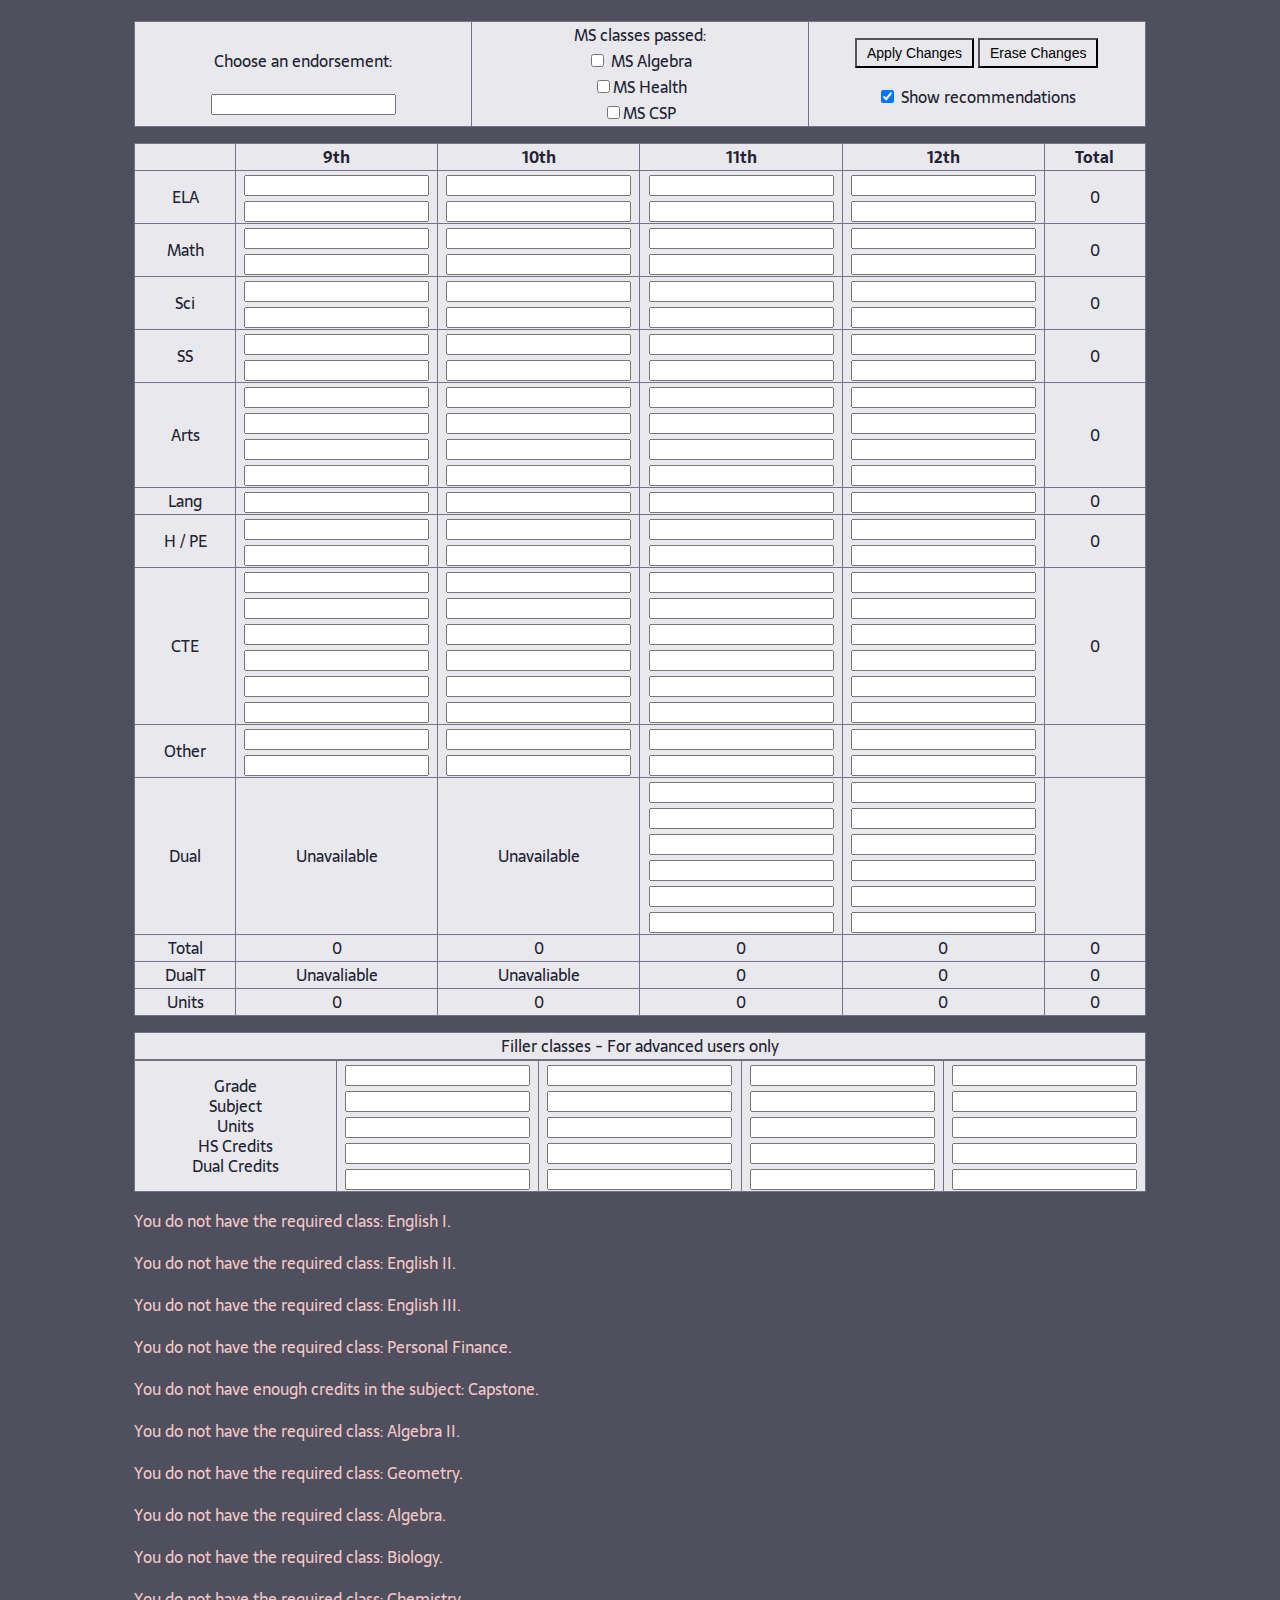
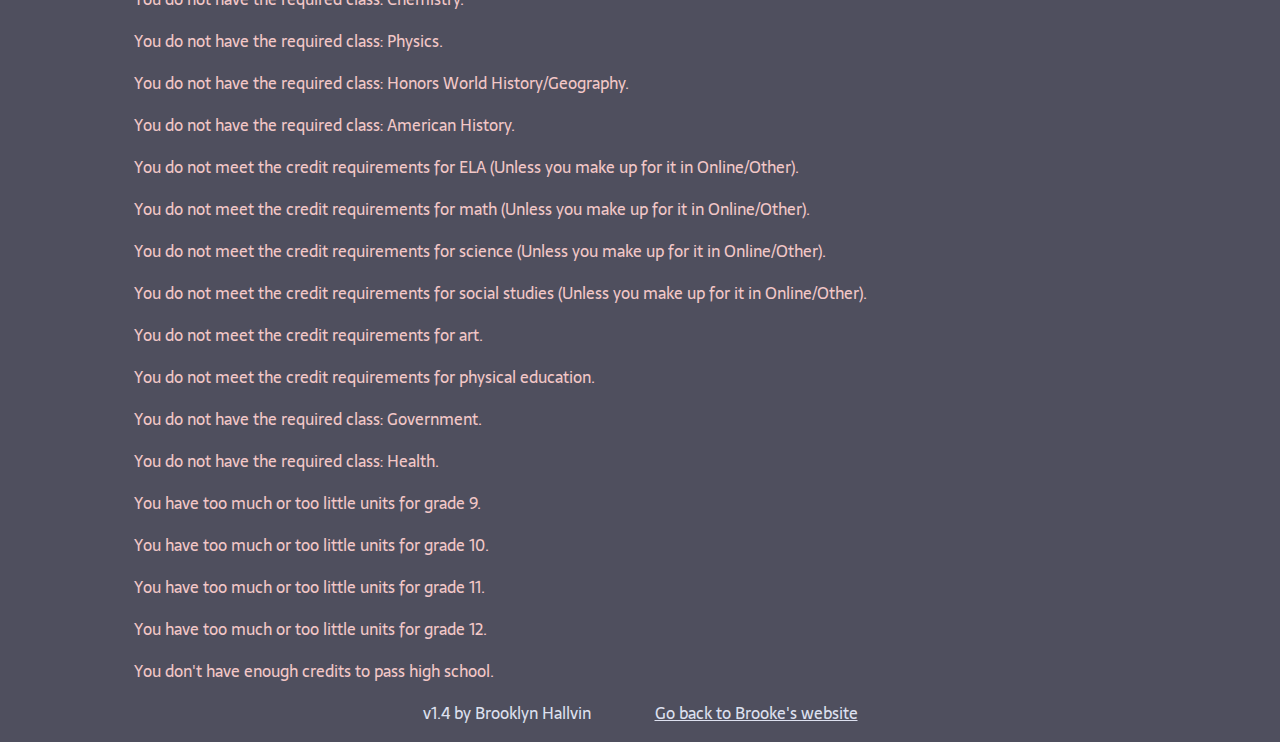
==== commit c378954c: "Update index.html" ====
--- a/bcc/index.html
+++ b/bcc/index.html
@@ -2171,8 +2171,8 @@
 		<p class="info">v1.4 by Brooklyn Hallvin&nbsp&nbsp&nbsp&nbsp&nbsp&nbsp&nbsp&nbsp&nbsp&nbsp&nbsp&nbsp&nbsp&nbsp&nbsp <a href="https://sites.google.com/k12.sd.us/brookes-class-calculator/">Go back to Brooke's website</a>
 		</p>
 	</body>
-	<script src="/js/load.js"></script>
-	<script src="/js/index.js"></script>
-	<script src="/js/calc.js"></script>
-	<script src="/js/show.js"></script>
+	<script src="js/load.js"></script>
+	<script src="js/index.js"></script>
+	<script src="js/calc.js"></script>
+	<script src="js/show.js"></script>
 </html>
